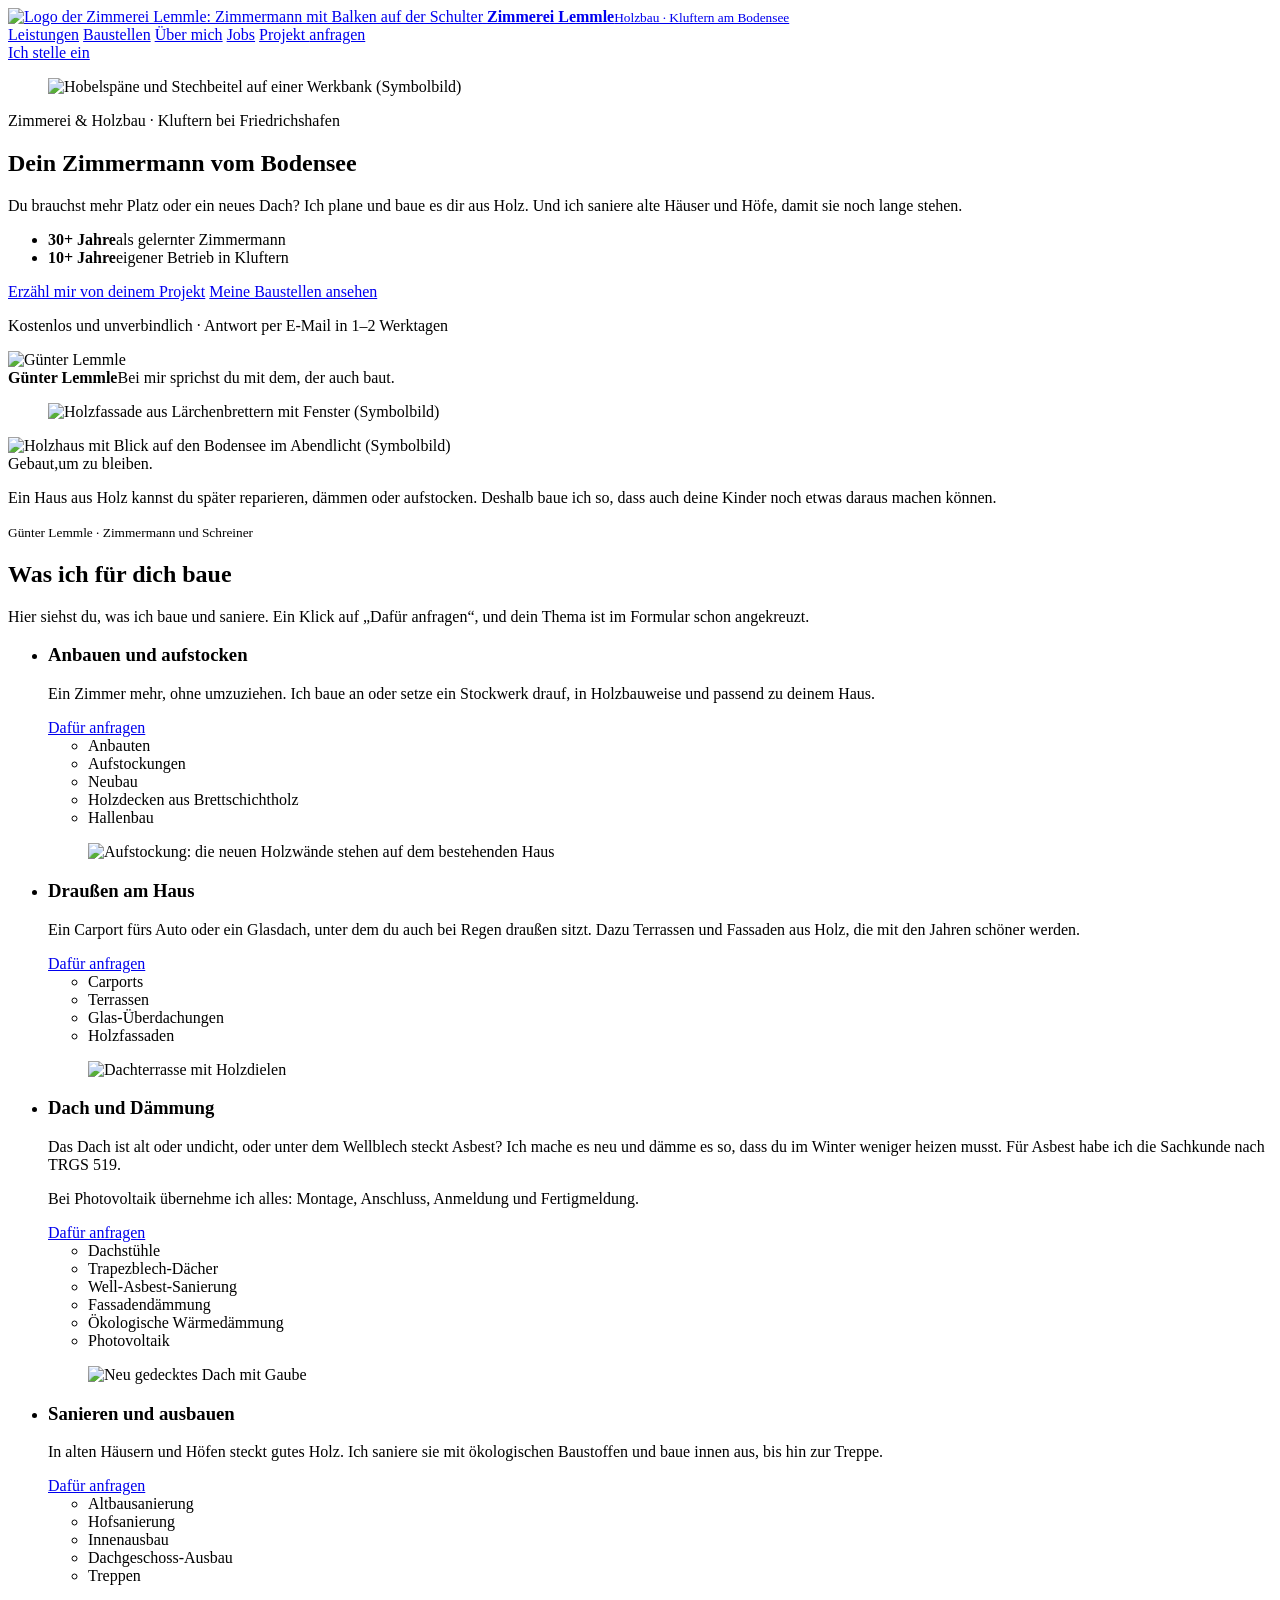
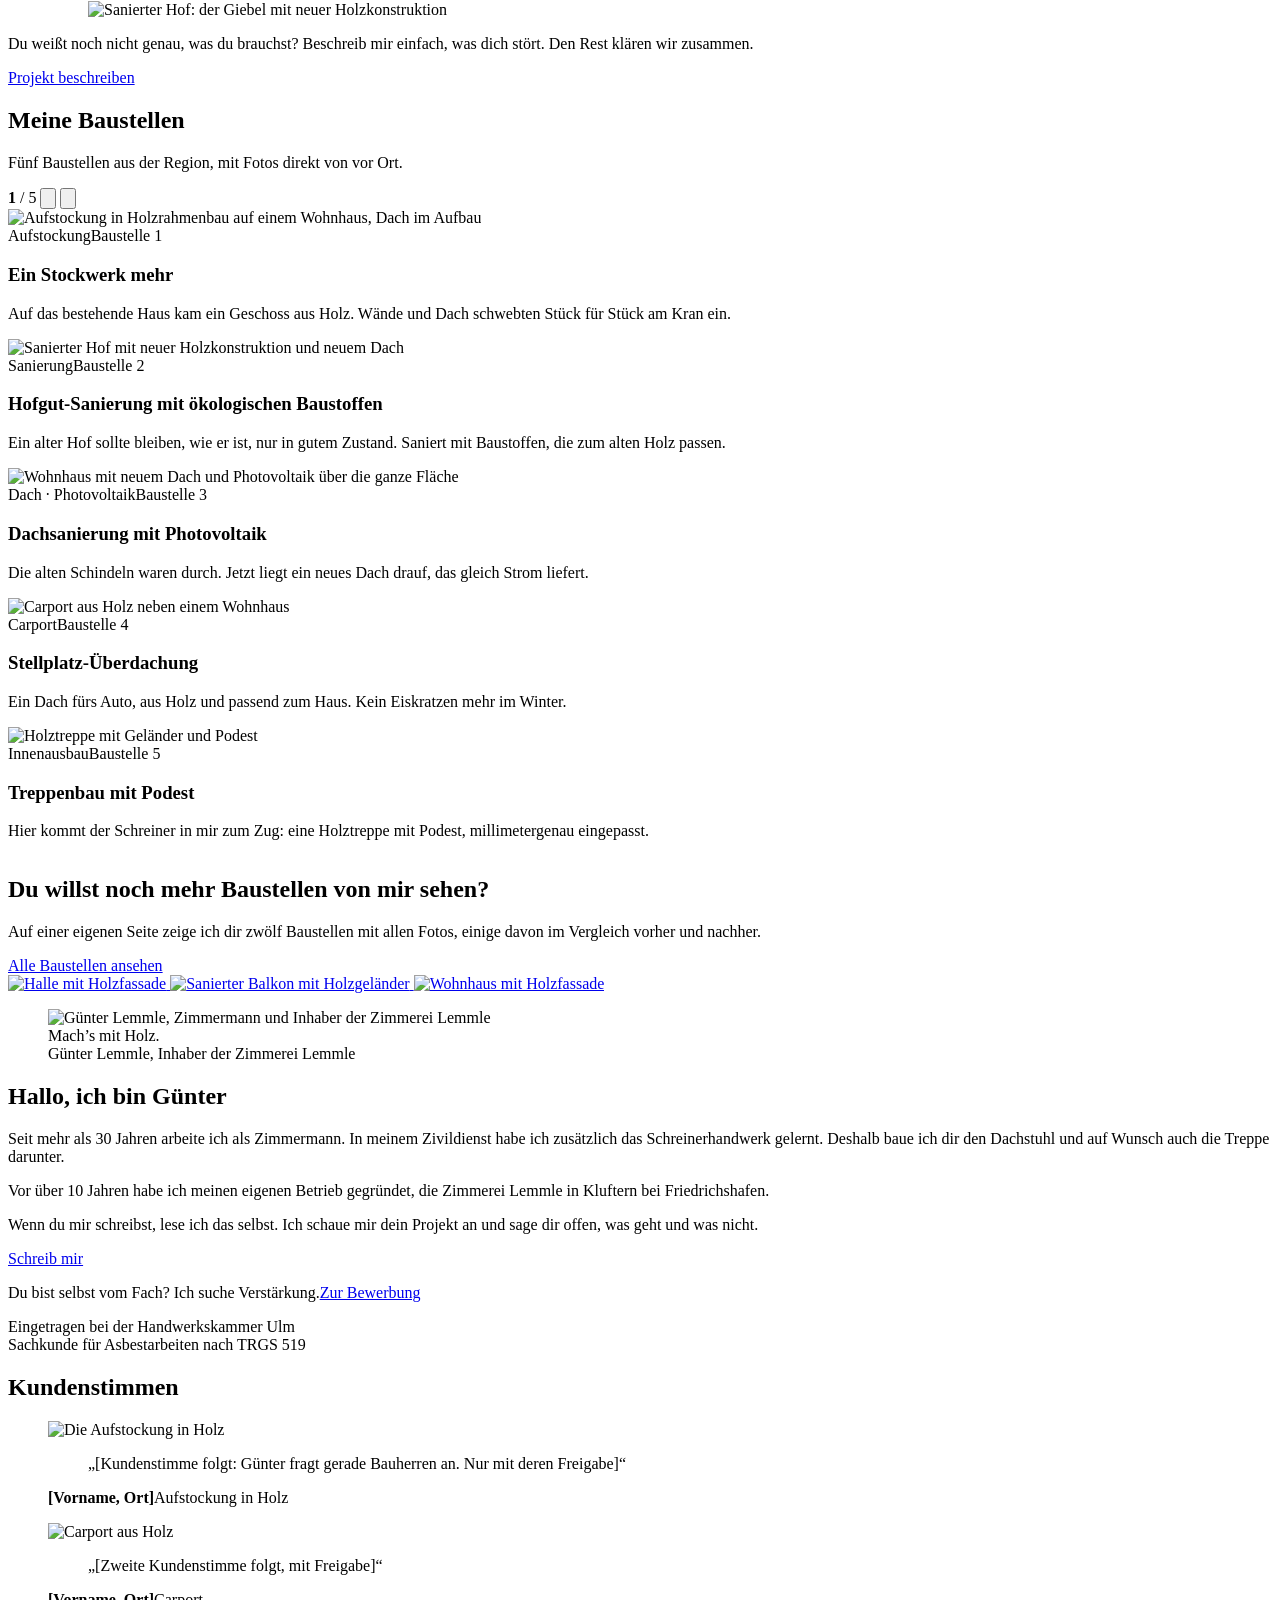
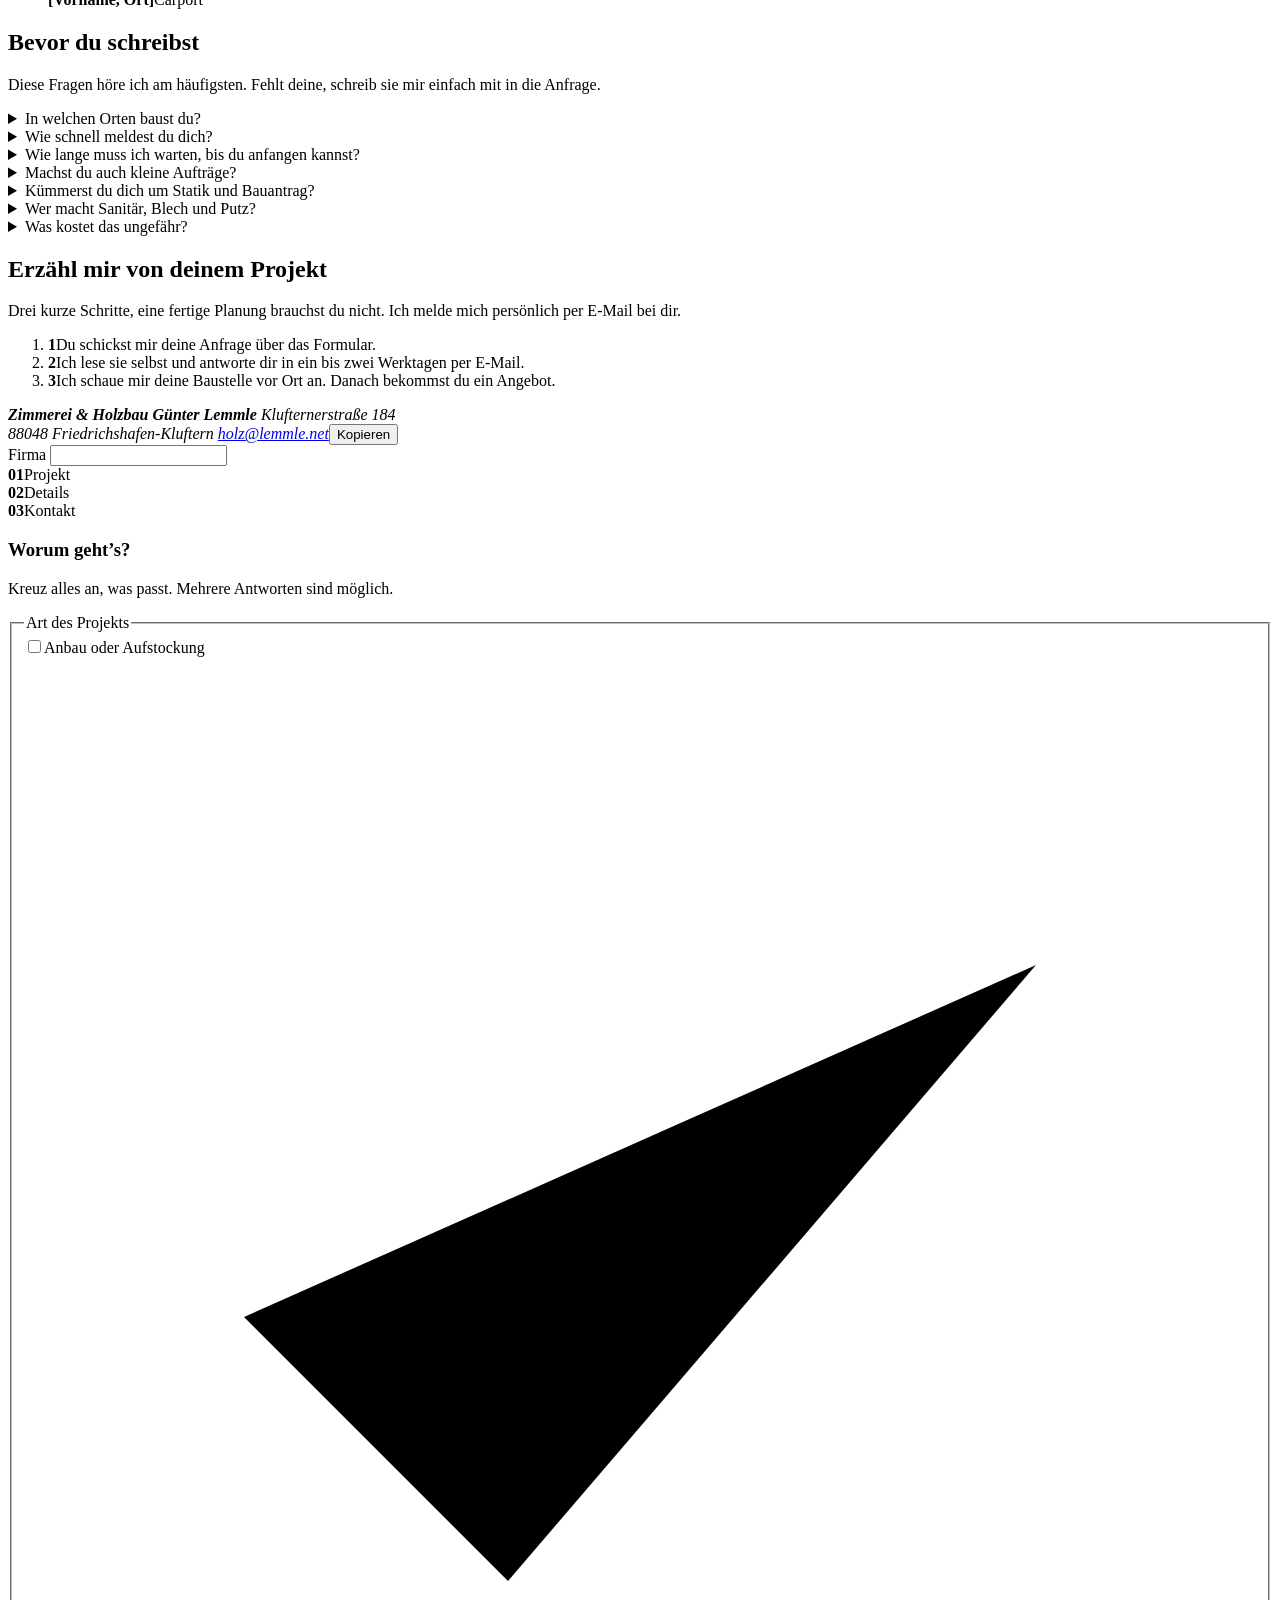
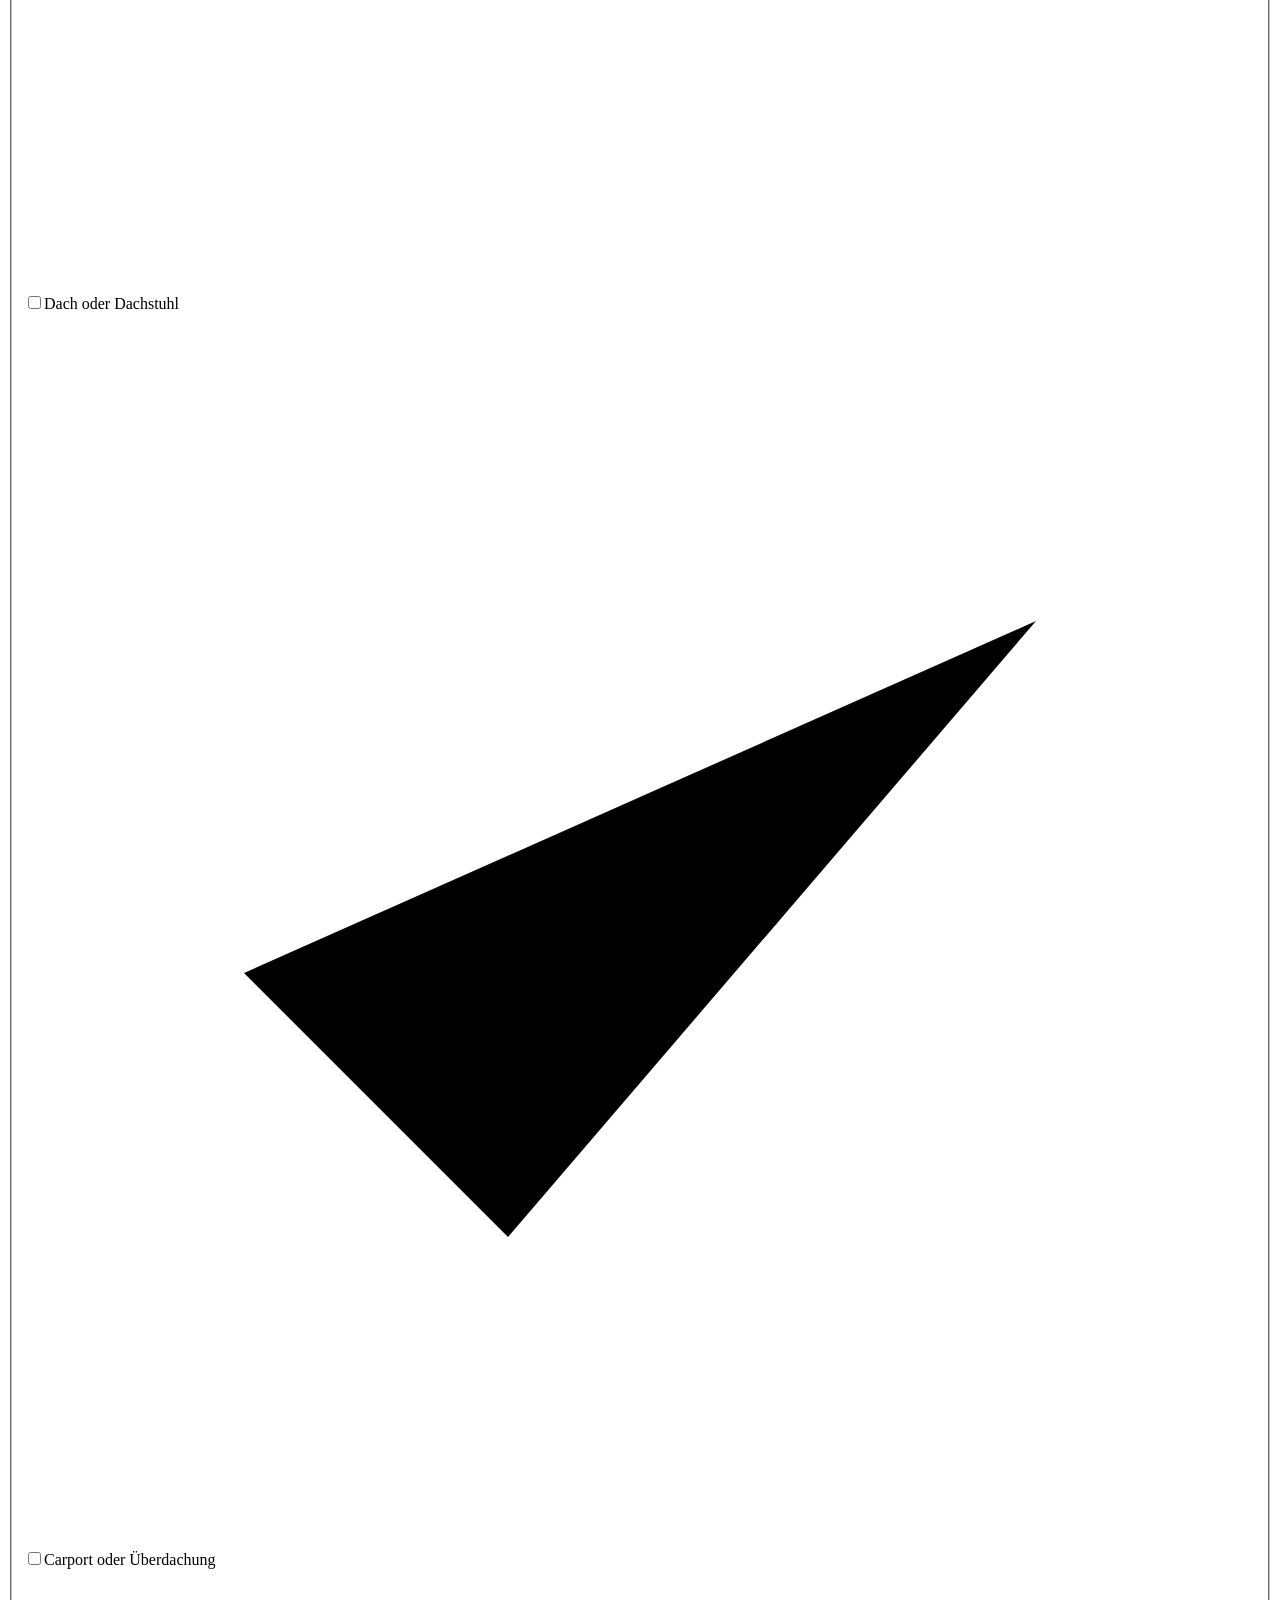
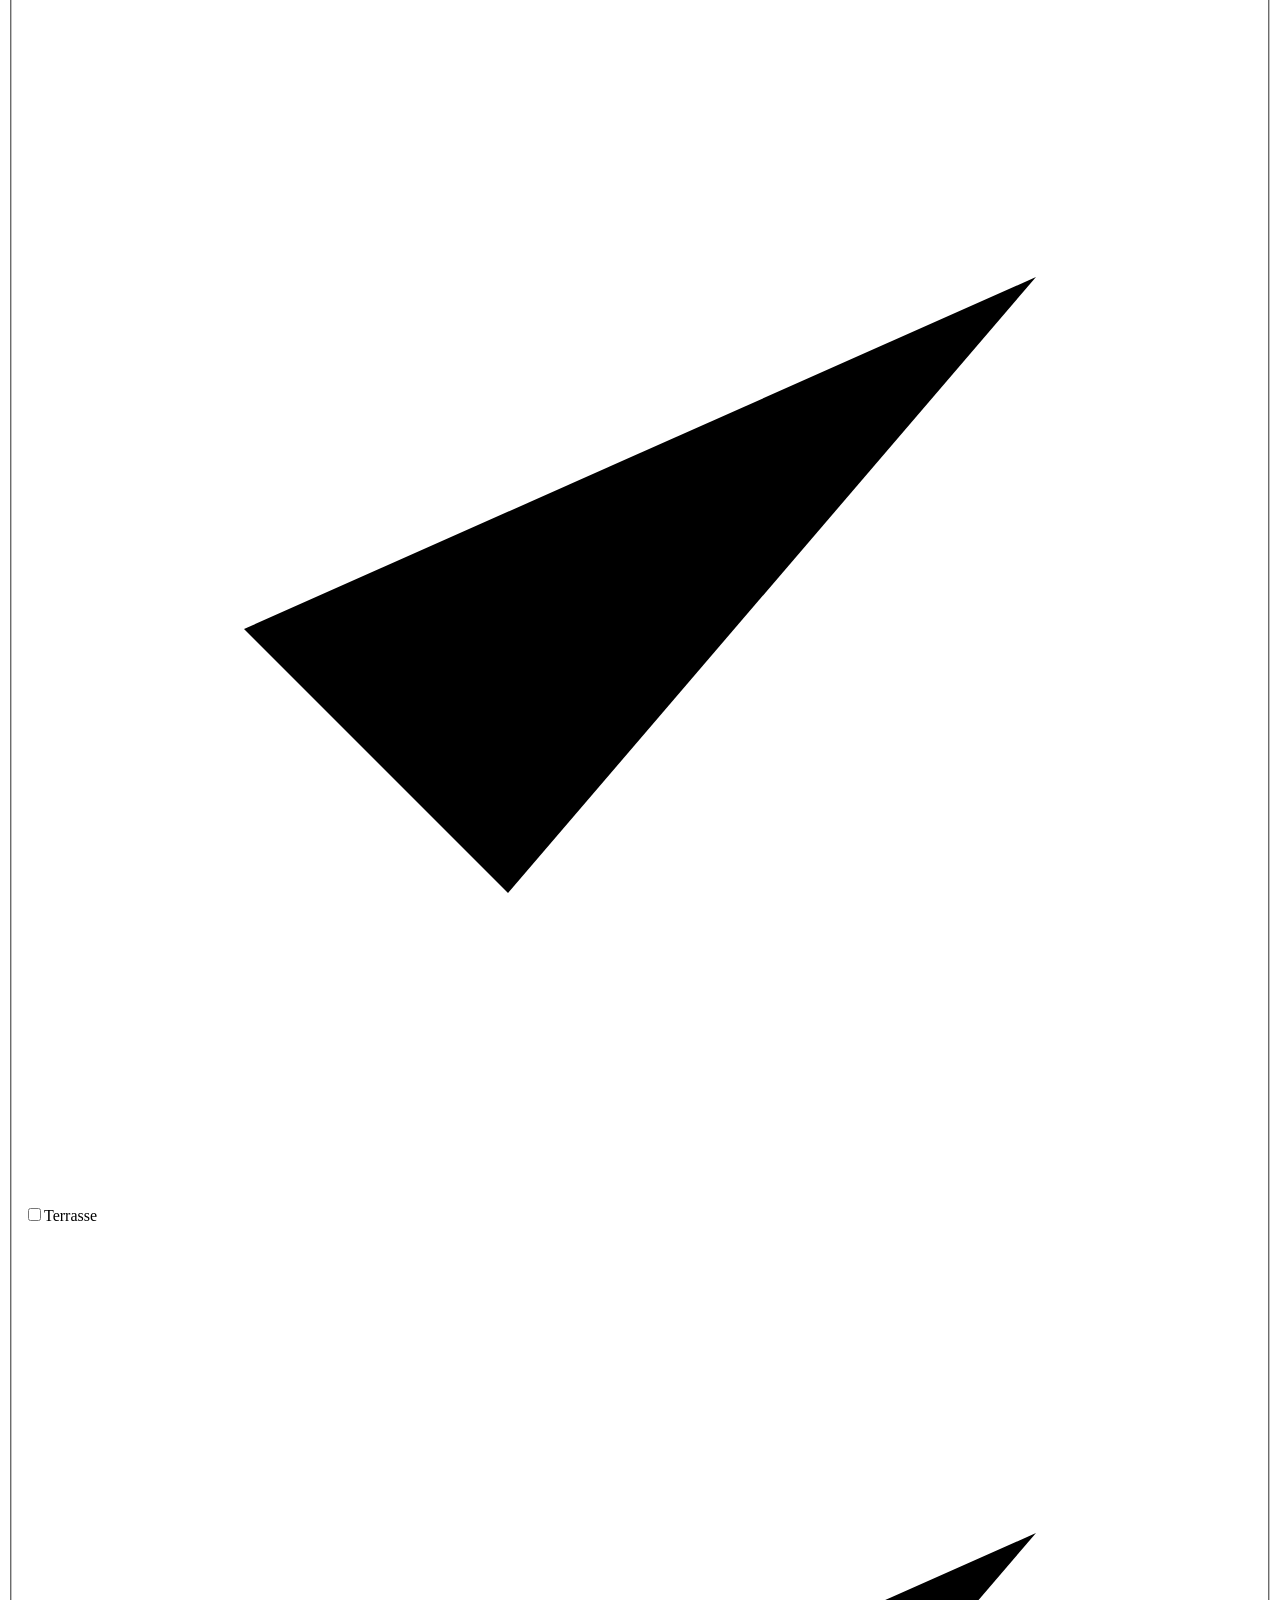
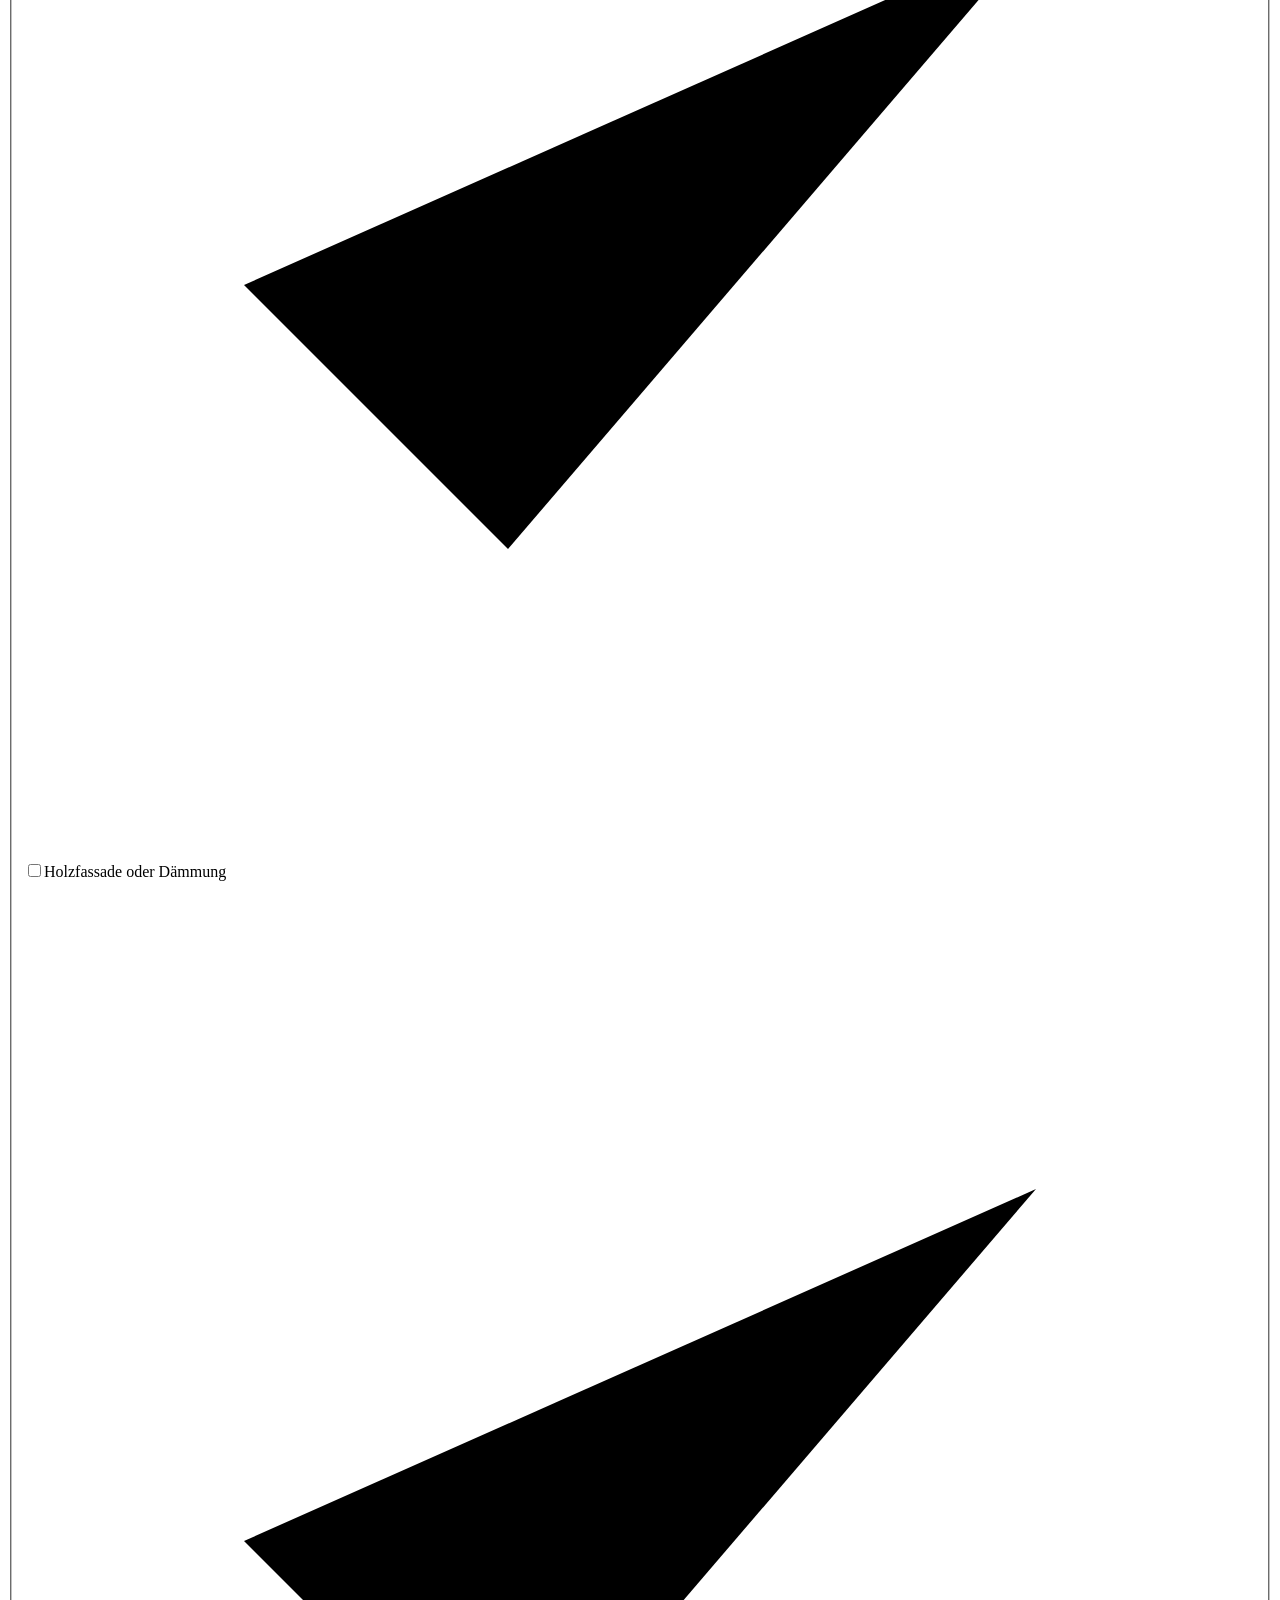
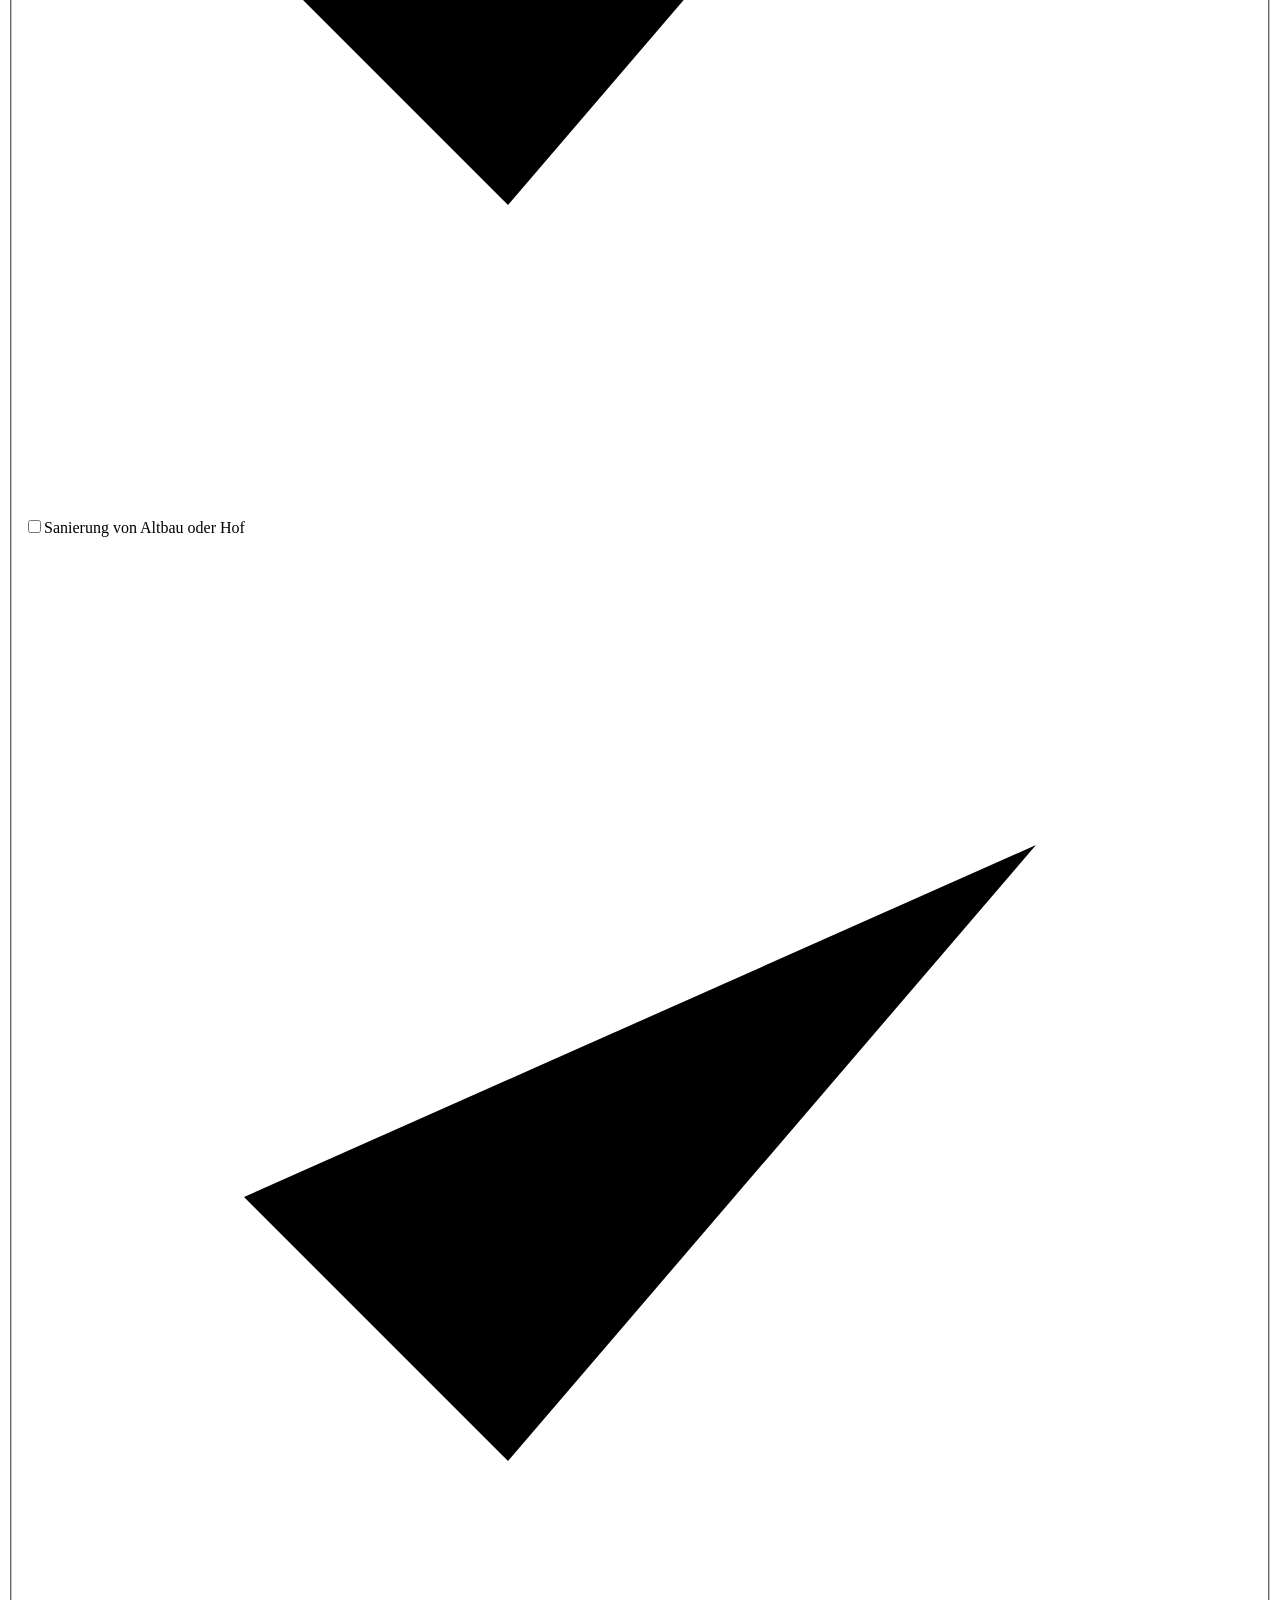
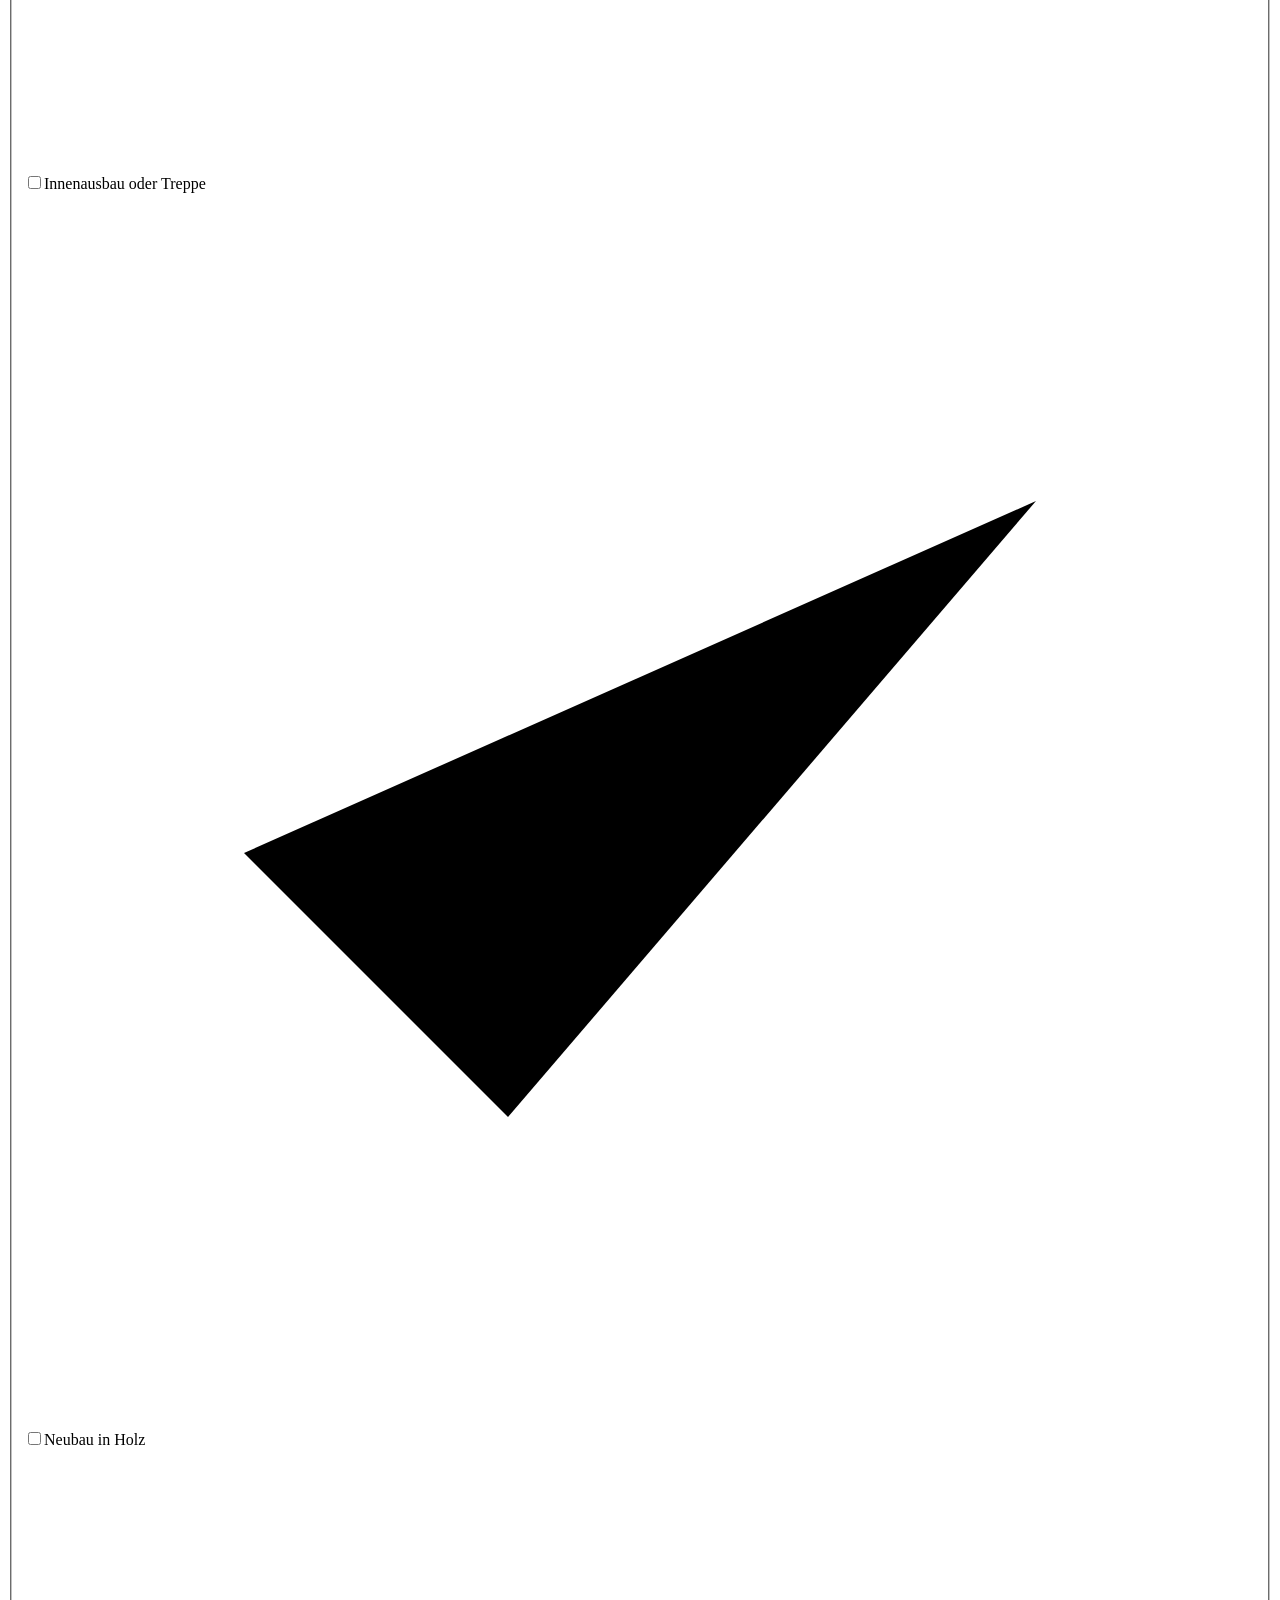
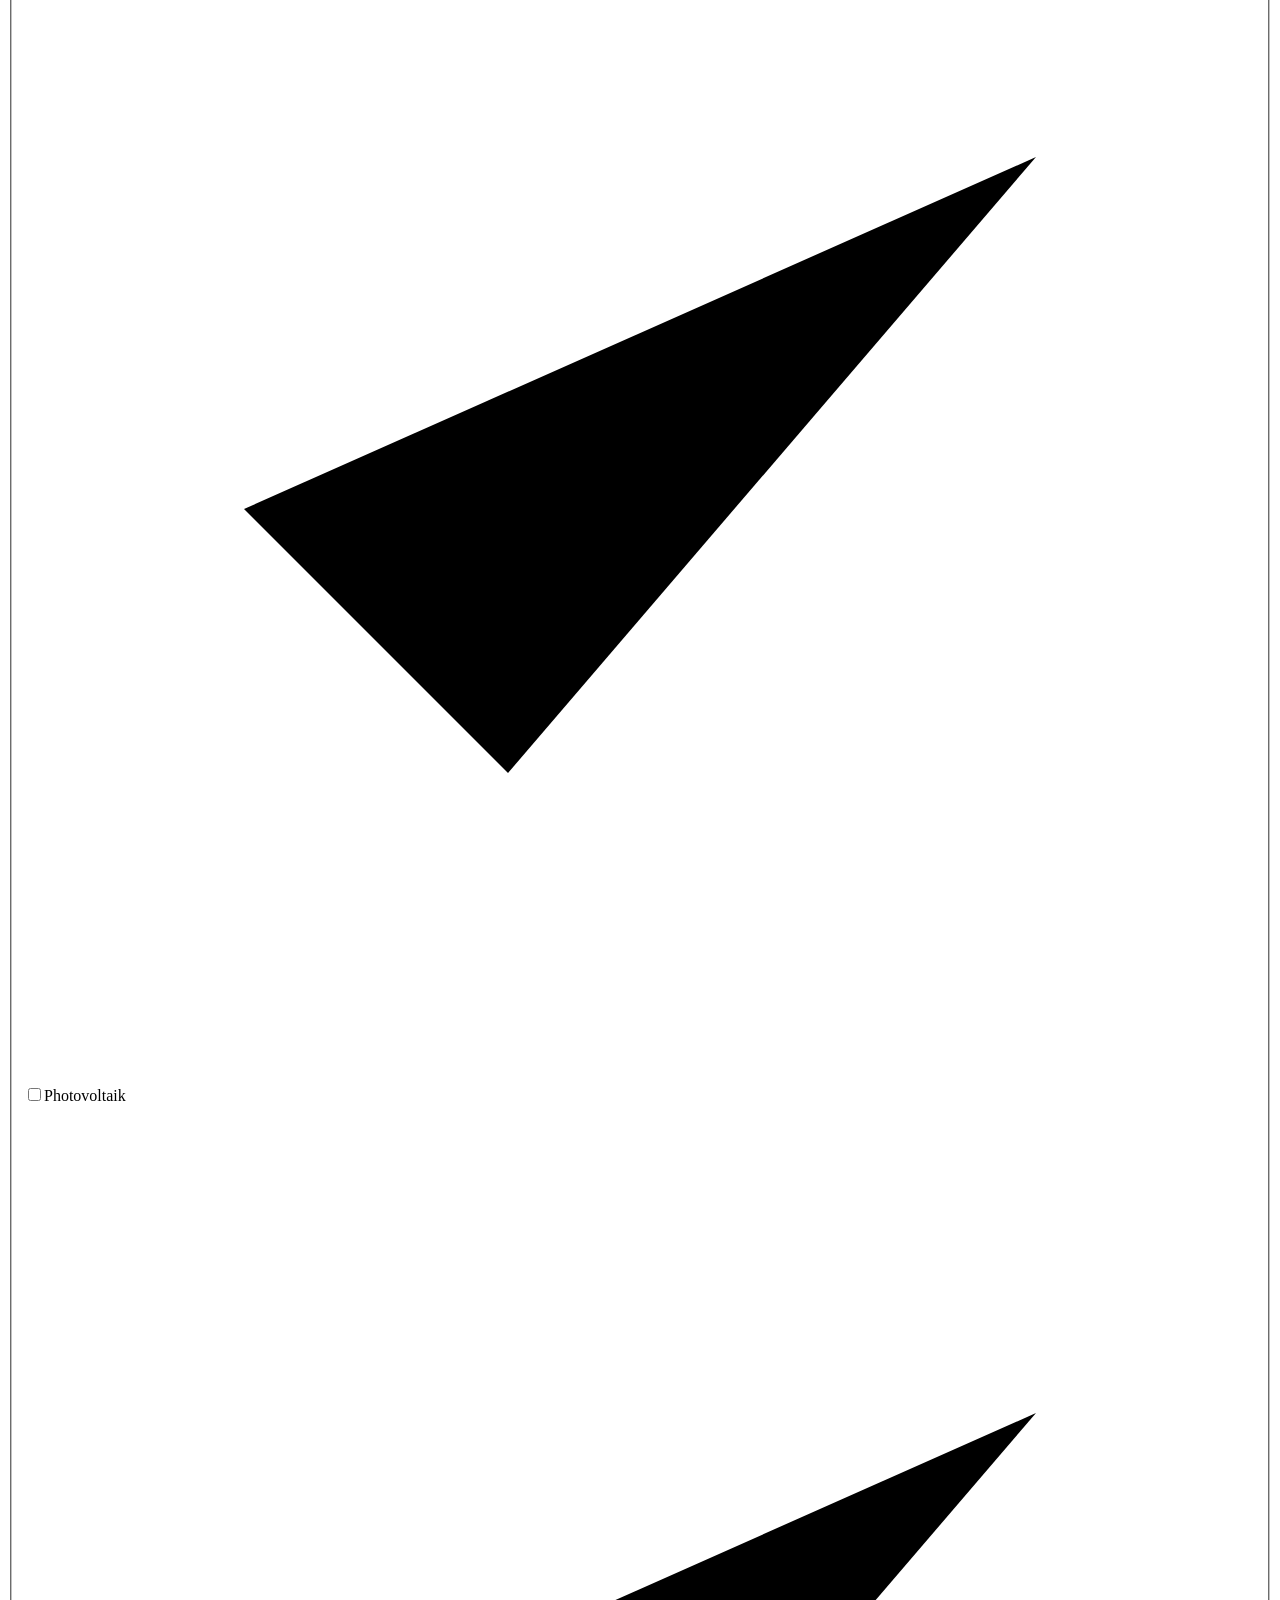
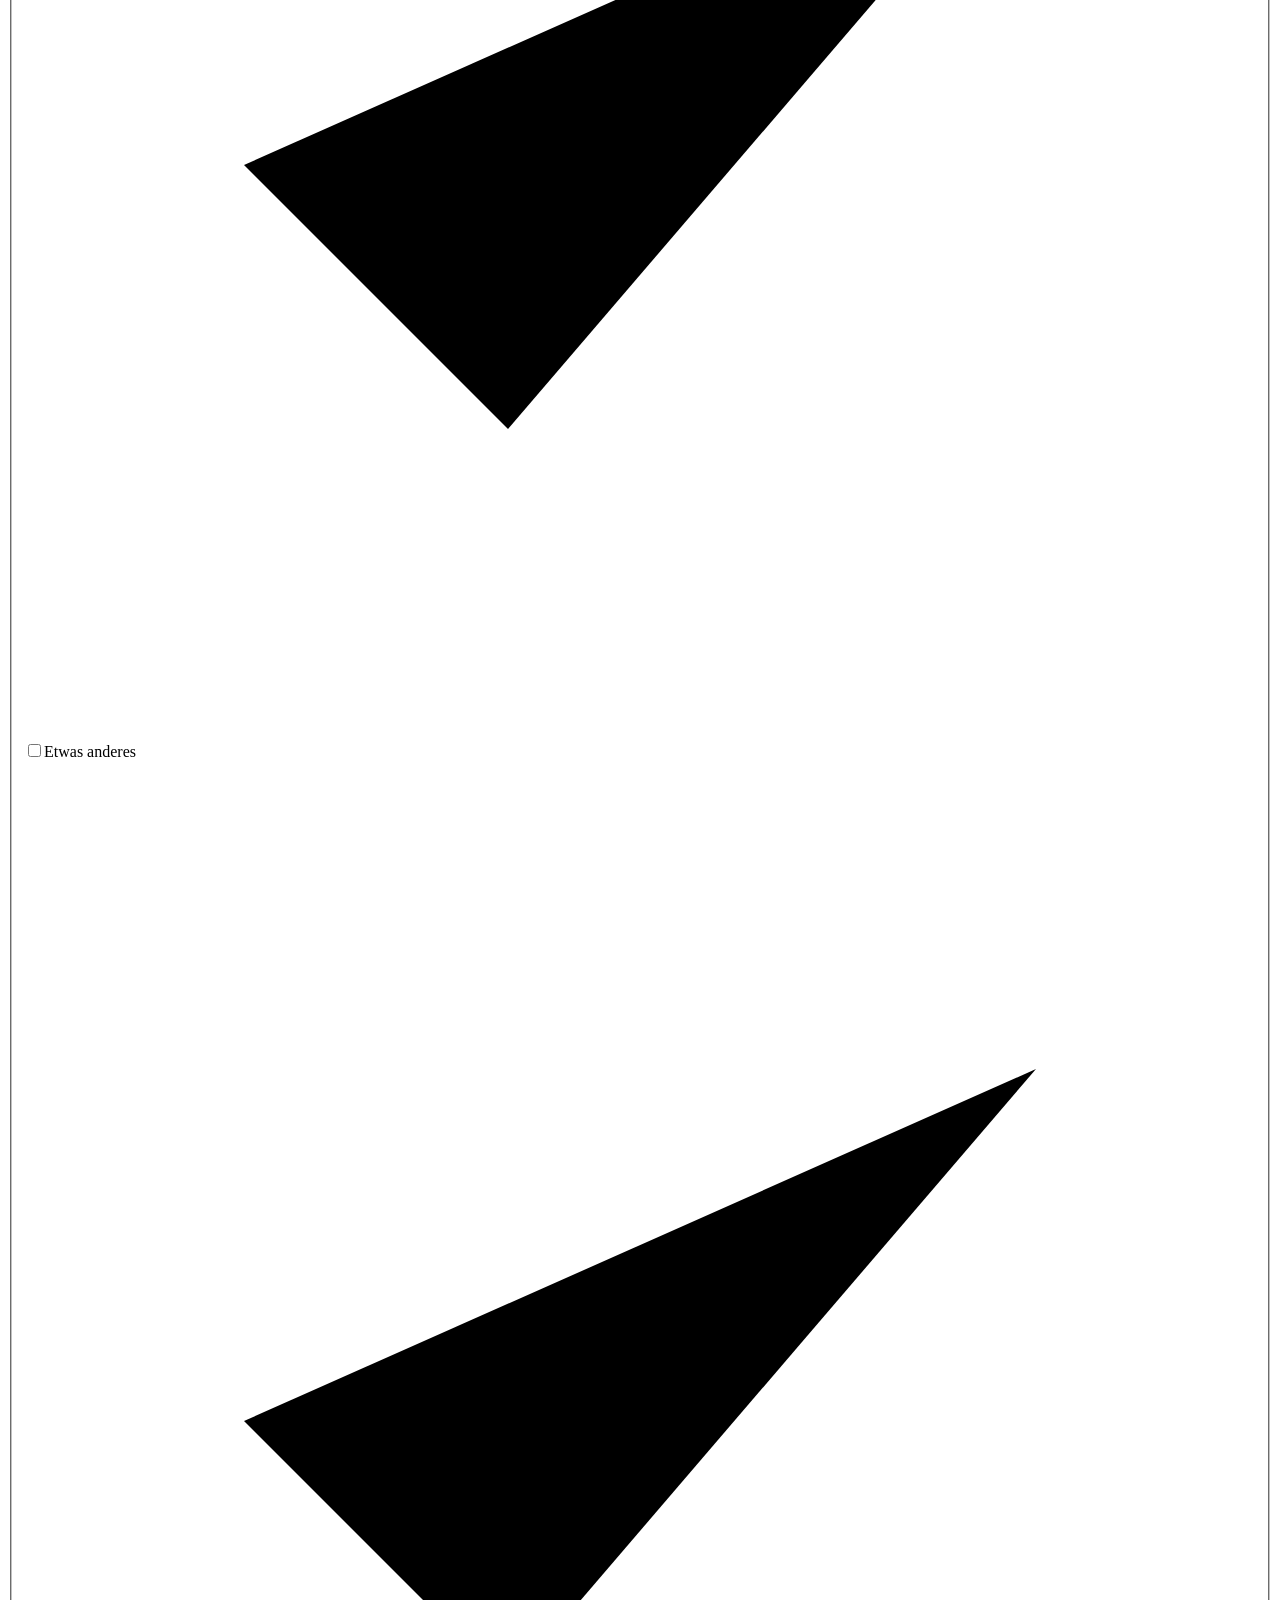
==== public/index.html @ 6f7d1cd2 "Website Zimmerei Lemmle: statische Seiten, Netlify-Funktion für Formulare Startseite, /baustellen/, " ====
<!doctype html><html lang="de"><head><meta charset="utf-8"><meta name="viewport" content="width=device-width,initial-scale=1,viewport-fit=cover">
<title>Zimmerei Lemmle · Holzbau in Kluftern am Bodensee</title>
<meta name="description" content="Zimmerei & Holzbau Günter Lemmle in Kluftern bei Friedrichshafen: Anbauten, Aufstockungen, Dachstühle, Carports, Terrassen und Sanierungen aus Holz am Bodensee.">
<link rel="preload" href="/fonts/archivo-latin-1.woff2" as="font" type="font/woff2" crossorigin>
<link rel="stylesheet" href="/assets/style.css">
<script src="/assets/start.js" defer></script>
</head>
<body>
<header class="kopf">
  <div class="innen">
    <a class="marke" href="#start" aria-label="Zimmerei Lemmle, zum Seitenanfang">
      <img src="/bilder/lemmle-logo.jpg" alt="Logo der Zimmerei Lemmle: Zimmermann mit Balken auf der Schulter" width="44" height="44">
      <span><b>Zimmerei Lemmle</b><small>Holzbau · Kluftern am Bodensee</small></span>
    </a>
    <nav class="nav" aria-label="Hauptnavigation">
      <a href="#leistungen">Leistungen</a>
      <a href="#baustellen">Baustellen</a>
      <a href="#guenter">Über mich</a>
      <a href="/jobs/">Jobs</a>
      <a class="knopf knopf-laerche" href="#anfrage"><span class="kt"><span class="lang">Projekt </span>anfragen</span><span class="pfeil" aria-hidden="true"></span></a>
    </nav>
    <div class="einstell" id="einstell"><a href="/jobs/"><i aria-hidden="true"></i>Ich stelle ein</a></div>
  </div>
</header>

<main id="start">
  <!-- 1 · Erster Bildschirm: was, wo, wer, wie -->
  <section class="hero" aria-labelledby="h1">
    <div class="innen">
      <div class="hero-tafel">
        <figure class="hero-bild links"><img src="/bilder/ki_werkstatt.jpg" alt="Hobelspäne und Stechbeitel auf einer Werkbank (Symbolbild)" width="1600" height="899" style="object-position:30% 50%"></figure>
        <div class="hero-text">
          <p class="ort">Zimmerei &amp; Holzbau · Kluftern bei Friedrichshafen</p>
          <h1 class="anzeige" id="h1"><span class="w"><span>Dein</span></span> <span class="w"><span>Zimmermann</span></span> <span class="leicht"><span class="w"><span>vom</span></span> <span class="w"><span>Bodensee</span></span></span></h1>
          <p class="hero-lead">Du brauchst mehr Platz oder ein neues Dach? Ich plane und baue es dir aus Holz. Und ich saniere alte Häuser und Höfe, damit sie noch lange stehen.</p>
          <ul class="belege" aria-label="Erfahrung">
            <li><strong><b class="zahl" data-ziel="30">30</b>+ Jahre</strong><span>als gelernter Zimmermann</span></li>
            <li><strong><b class="zahl" data-ziel="10">10</b>+ Jahre</strong><span>eigener Betrieb in Kluftern</span></li>
          </ul>
          <div class="hero-aktion">
            <a class="knopf knopf-laerche" href="#anfrage"><span class="kt">Erzähl mir von deinem Projekt</span><span class="pfeil" aria-hidden="true"></span></a>
            <a class="textlink" href="#baustellen">Meine Baustellen ansehen</a>
          </div>
          <p class="sicher">Kostenlos und unverbindlich · Antwort per E-Mail in 1–2 Werktagen</p>
          <div class="schild">
            <img src="/bilder/guenter-lemmle.jpg" alt="Günter Lemmle" width="56" height="56">
            <div><b>Günter Lemmle</b><span>Bei mir sprichst du mit dem, der auch baut.</span></div>
          </div>
        </div>
        <figure class="hero-bild rechts"><img src="/bilder/ki_holzfassade.jpg" alt="Holzfassade aus Lärchenbrettern mit Fenster (Symbolbild)" width="1400" height="1046" style="object-position:40% 50%"></figure>
      </div>
    </div>
  </section>

  <!-- 2 · Weite: Bild wächst beim Scrollen -->
  <section class="weite" id="weite" aria-label="Gebaut, um zu bleiben">
    <div class="weite-buehne" id="weite-buehne">
      <div class="weite-rahmen"><img src="/bilder/ki_neubau.jpg" alt="Holzhaus mit Blick auf den Bodensee im Abendlicht (Symbolbild)" width="1400" height="1046" loading="lazy"></div>
      <div class="weite-worte" aria-hidden="true"><span class="wl">Gebaut,</span><span class="wr">um zu bleiben.</span></div>
      <div class="weite-text">
        <div class="innen">
          <p>Ein Haus aus Holz kannst du später reparieren, dämmen oder aufstocken. Deshalb baue ich so, dass auch deine Kinder noch etwas daraus machen können.</p>
          <small>Günter Lemmle · Zimmermann und Schreiner</small>
        </div>
      </div>
    </div>
  </section>

  <!-- 3 · Leistungen -->
  <section class="hell leistungen" id="leistungen" aria-labelledby="h-leistungen">
    <div class="innen">
      <div class="kopfzeile">
        <h2 class="anzeige" id="h-leistungen" data-zeigen>Was ich <span class="leicht">für dich baue</span></h2>
        <p>Hier siehst du, was ich baue und saniere. Ein Klick auf „Dafür anfragen“, und dein Thema ist im Formular schon angekreuzt.</p>
      </div>
      <ul class="gruppen">
        <li class="gruppe">
          <div>
            <h3>Anbauen und aufstocken</h3>
            <p>Ein Zimmer mehr, ohne umzuziehen. Ich baue an oder setze ein Stockwerk drauf, in Holzbauweise und passend zu deinem Haus.</p>
            <a class="textlink" href="#anfrage" data-wahl="a-anbau">Dafür anfragen</a>
          </div>
          <ul class="arbeiten"><li>Anbauten</li><li>Aufstockungen</li><li>Neubau</li><li>Holzdecken aus Brettschichtholz</li><li>Hallenbau</li></ul>
          <figure data-bild><img src="/bilder/echt/aufstockung-2.jpg" alt="Aufstockung: die neuen Holzwände stehen auf dem bestehenden Haus" loading="lazy" width="1500" height="844"></figure>
        </li>
        <li class="gruppe">
          <div>
            <h3>Draußen am Haus</h3>
            <p>Ein Carport fürs Auto oder ein Glasdach, unter dem du auch bei Regen draußen sitzt. Dazu Terrassen und Fassaden aus Holz, die mit den Jahren schöner werden.</p>
            <a class="textlink" href="#anfrage" data-wahl="a-terrasse">Dafür anfragen</a>
          </div>
          <ul class="arbeiten"><li>Carports</li><li>Terrassen</li><li>Glas-Überdachungen</li><li>Holzfassaden</li></ul>
          <figure data-bild><img src="/bilder/echt/terrasse-1.jpg" alt="Dachterrasse mit Holzdielen" loading="lazy" width="1500" height="1125"></figure>
        </li>
        <li class="gruppe">
          <div>
            <h3>Dach und Dämmung</h3>
            <p>Das Dach ist alt oder undicht, oder unter dem Wellblech steckt Asbest? Ich mache es neu und dämme es so, dass du im Winter weniger heizen musst. Für Asbest habe ich die Sachkunde nach TRGS 519.</p>
            <p>Bei Photovoltaik übernehme ich alles: Montage, Anschluss, Anmeldung und Fertigmeldung.</p>
            <a class="textlink" href="#anfrage" data-wahl="a-dach">Dafür anfragen</a>
          </div>
          <ul class="arbeiten"><li>Dachstühle</li><li>Trapezblech-Dächer</li><li>Well-Asbest-Sanierung</li><li>Fassadendämmung</li><li>Ökologische Wärmedämmung</li><li>Photovoltaik</li></ul>
          <figure data-bild><img src="/bilder/echt/gaube-1.jpg" alt="Neu gedecktes Dach mit Gaube" loading="lazy" width="1500" height="1125"></figure>
        </li>
        <li class="gruppe">
          <div>
            <h3>Sanieren und ausbauen</h3>
            <p>In alten Häusern und Höfen steckt gutes Holz. Ich saniere sie mit ökologischen Baustoffen und baue innen aus, bis hin zur Treppe.</p>
            <a class="textlink" href="#anfrage" data-wahl="a-sanierung">Dafür anfragen</a>
          </div>
          <ul class="arbeiten"><li>Altbausanierung</li><li>Hofsanierung</li><li>Innenausbau</li><li>Dachgeschoss-Ausbau</li><li>Treppen</li></ul>
          <figure data-bild><img src="/bilder/echt/hof-7.jpg" alt="Sanierter Hof: der Giebel mit neuer Holzkonstruktion" loading="lazy" width="1125" height="1500"></figure>
        </li>
      </ul>
      <div class="nachsatz">
        <p>Du weißt noch nicht genau, was du brauchst? Beschreib mir einfach, was dich stört. Den Rest klären wir zusammen.</p>
        <a class="knopf knopf-eiche" href="#anfrage"><span class="kt">Projekt beschreiben</span><span class="pfeil" aria-hidden="true"></span></a>
      </div>
    </div>
  </section>

  <!-- 4 · Projektstapel -->
  <section class="stapel-sektion" id="baustellen" aria-labelledby="h-baustellen">
    <div class="stapel-buehne">
      <div class="innen" style="width:100%">
        <div class="stapel-kopf">
          <div>
            <h2 class="anzeige" id="h-baustellen">Meine <span class="leicht">Baustellen</span></h2>
            <p>Fünf Baustellen aus der Region, mit Fotos direkt von vor Ort.</p>
          </div>
          <div class="steuerung">
            <span class="zaehler" aria-live="polite"><b id="z-aktuell">1</b> / 5</span>
            <button class="rund" id="zurueck" type="button" aria-label="Vorherige Baustelle"><svg viewBox="0 0 18 18" aria-hidden="true"><path d="M16 9H3M8 4 3 9l5 5" fill="none" stroke="currentColor" stroke-width="1.8"/></svg></button>
            <button class="rund" id="weiter" type="button" aria-label="Nächste Baustelle"><svg viewBox="0 0 18 18" aria-hidden="true"><path d="M2 9h13M10 4l5 5-5 5" fill="none" stroke="currentColor" stroke-width="1.8"/></svg></button>
          </div>
        </div>
        <div class="fortschritt" aria-hidden="true"><i id="balken"></i></div>
      </div>
      <div class="innen stapel-wrap" style="width:100%;flex:1;min-height:0;display:flex">
        <div class="stapel" id="stapel" style="width:100%">
          <article class="karte">
            <img src="/bilder/echt/aufstockung-1.jpg" alt="Aufstockung in Holzrahmenbau auf einem Wohnhaus, Dach im Aufbau" width="1500" height="844">
            <div class="karte-text">
              <div class="karte-zeile"><span>Aufstockung</span><span>Baustelle 1</span></div>
              <h3>Ein Stockwerk mehr</h3>
              <p>Auf das bestehende Haus kam ein Geschoss aus Holz. Wände und Dach schwebten Stück für Stück am Kran ein.</p>
            </div>
          </article>
          <article class="karte">
            <img src="/bilder/echt/hof-1.jpg" alt="Sanierter Hof mit neuer Holzkonstruktion und neuem Dach" width="1500" height="1125">
            <div class="karte-text">
              <div class="karte-zeile"><span>Sanierung</span><span>Baustelle 2</span></div>
              <h3>Hofgut-Sanierung mit ökologischen Baustoffen</h3>
              <p>Ein alter Hof sollte bleiben, wie er ist, nur in gutem Zustand. Saniert mit Baustoffen, die zum alten Holz passen.</p>
            </div>
          </article>
          <article class="karte">
            <img src="/bilder/echt/dach-1.jpg" alt="Wohnhaus mit neuem Dach und Photovoltaik über die ganze Fläche" width="1500" height="1125" style="object-position:50% 30%">
            <div class="karte-text">
              <div class="karte-zeile"><span>Dach · Photovoltaik</span><span>Baustelle 3</span></div>
              <h3>Dachsanierung mit Photovoltaik</h3>
              <p>Die alten Schindeln waren durch. Jetzt liegt ein neues Dach drauf, das gleich Strom liefert.</p>
            </div>
          </article>
          <article class="karte">
            <img src="/bilder/echt/carport-1.jpg" alt="Carport aus Holz neben einem Wohnhaus" width="1500" height="1125">
            <div class="karte-text">
              <div class="karte-zeile"><span>Carport</span><span>Baustelle 4</span></div>
              <h3>Stellplatz-Überdachung</h3>
              <p>Ein Dach fürs Auto, aus Holz und passend zum Haus. Kein Eiskratzen mehr im Winter.</p>
            </div>
          </article>
          <article class="karte">
            <img src="/bilder/echt/treppe-1.jpg" alt="Holztreppe mit Geländer und Podest" width="1125" height="1500" style="object-position:50% 60%">
            <div class="karte-text">
              <div class="karte-zeile"><span>Innenausbau</span><span>Baustelle 5</span></div>
              <h3>Treppenbau mit Podest</h3>
              <p>Hier kommt der Schreiner in mir zum Zug: eine Holztreppe mit Podest, millimetergenau eingepasst.</p>
            </div>
          </article>
        </div>
      </div>
    </div>
  </section>

  <!-- 4b · Brücke zur Projektseite -->
  <section class="mehr" aria-labelledby="h-mehr">
    <div class="innen">
      <div class="mehr-tafel">
        <div>
          <h2 class="anzeige" id="h-mehr" data-zeigen>Du willst noch mehr <span class="leicht">Baustellen von mir sehen?</span></h2>
          <p>Auf einer eigenen Seite zeige ich dir zwölf Baustellen mit allen Fotos, einige davon im Vergleich vorher und nachher.</p>
          <a class="knopf knopf-laerche" href="/baustellen/"><span class="kt">Alle Baustellen ansehen</span><span class="pfeil" aria-hidden="true"></span></a>
        </div>
        <a class="mehr-bilder" href="/baustellen/" aria-label="Alle Baustellen ansehen" tabindex="-1">
          <span data-bild><img src="/bilder/echt/halle-1.jpg" alt="Halle mit Holzfassade" loading="lazy" width="1500" height="844"></span>
          <span data-bild><img src="/bilder/echt/balkon-1.jpg" alt="Sanierter Balkon mit Holzgeländer" loading="lazy" width="1500" height="1125"></span>
          <span data-bild><img src="/bilder/echt/fassade-1.jpg" alt="Wohnhaus mit Holzfassade" loading="lazy" width="1500" height="1125"></span>
        </a>
      </div>
    </div>
  </section>

  <!-- 5 · Über Günter -->
  <section class="hell ueber" id="guenter" aria-labelledby="h-guenter">
    <div class="innen ueber-raster">
      <figure class="portrait">
        <div class="portrait-bild" data-bild><img src="/bilder/guenter-lemmle.jpg" alt="Günter Lemmle, Zimmermann und Inhaber der Zimmerei Lemmle" loading="lazy" width="465" height="490"></div>
        <span class="stempel">Mach’s mit Holz.</span>
        <figcaption>Günter Lemmle, Inhaber der Zimmerei Lemmle</figcaption>
      </figure>
      <div>
        <h2 class="anzeige" id="h-guenter" data-zeigen>Hallo, <span class="leicht">ich bin Günter</span></h2>
        <p>Seit mehr als 30 Jahren arbeite ich als Zimmermann. In meinem Zivildienst habe ich zusätzlich das Schreinerhandwerk gelernt. Deshalb baue ich dir den Dachstuhl und auf Wunsch auch die Treppe darunter.</p>
        <p>Vor über 10 Jahren habe ich meinen eigenen Betrieb gegründet, die Zimmerei Lemmle in Kluftern bei Friedrichshafen.</p>
        <p class="zitat">Wenn du mir schreibst, lese ich das selbst. Ich schaue mir dein Projekt an und sage dir offen, was geht und was nicht.</p>
        <a class="knopf knopf-eiche" href="#anfrage"><span class="kt">Schreib mir</span><span class="pfeil" aria-hidden="true"></span></a>
        <p class="jobhinweis">Du bist selbst vom Fach? Ich suche Verstärkung.<a class="textlink" href="/jobs/">Zur Bewerbung</a></p>
        <p class="nachweise">Eingetragen bei der Handwerkskammer Ulm<br>Sachkunde für Asbestarbeiten nach TRGS 519</p>
      </div>
    </div>
  </section>

  <!-- 5b · Kundenstimmen -->
  <section class="stimmen" id="stimmen" aria-labelledby="h-stimmen">
    <div class="innen">
      <h2 class="nur-sr" id="h-stimmen">Kundenstimmen</h2>
      <figure class="stimme-gross">
        <div class="stimme-bild" data-bild><img src="/bilder/echt/aufstockung-4.jpg" alt="Die Aufstockung in Holz" loading="lazy" width="1500" height="844"></div>
        <div class="stimme-text">
          <blockquote><p>„[Kundenstimme folgt: Günter fragt gerade Bauherren an. Nur mit deren Freigabe]“</p></blockquote>
          <figcaption><b>[Vorname, Ort]</b><span>Aufstockung in Holz</span></figcaption>
        </div>
      </figure>
      <figure class="stimme-klein">
        <div class="stimme-bild" data-bild><img src="/bilder/echt/carport-2.jpg" alt="Carport aus Holz" loading="lazy" width="1500" height="1125"></div>
        <div class="stimme-text">
          <blockquote><p>„[Zweite Kundenstimme folgt, mit Freigabe]“</p></blockquote>
          <figcaption><b>[Vorname, Ort]</b><span>Carport</span></figcaption>
        </div>
      </figure>
    </div>
  </section>

  <!-- 5c · Häufige Fragen -->
  <section class="hell fragen" id="fragen" aria-labelledby="h-fragen">
    <div class="innen fragen-raster">
      <div>
        <h2 class="anzeige" id="h-fragen" data-zeigen><span class="w"><span>Bevor</span></span> <span class="leicht"><span class="w"><span>du</span></span> <span class="w"><span>schreibst</span></span></span></h2>
        <p>Diese Fragen höre ich am häufigsten. Fehlt deine, schreib sie mir einfach mit in die Anfrage.</p>
      </div>
      <div class="fragen-liste">
        <details>
          <summary>In welchen Orten baust du?</summary>
          <p>Im Umkreis von etwa 15 Kilometern um Kluftern. Bei größeren Projekten fahre ich auch bis zu 20 Kilometer weit.</p>
        </details>
        <details>
          <summary>Wie schnell meldest du dich?</summary>
          <p>Auf deine Anfrage antworte ich meistens innerhalb von ein bis zwei Werktagen per E-Mail. Am Wochenende kann es etwas länger dauern.</p>
        </details>
        <details>
          <summary>Wie lange muss ich warten, bis du anfangen kannst?</summary>
          <p>Das hängt von der Größe ab: Je größer die Baustelle, desto länger die Wartezeit. Bei großen Baustellen bin ich gerade bei August 2027 (Stand November 2026). Frag deshalb lieber früh an.</p>
        </details>
        <details>
          <summary>Machst du auch kleine Aufträge?</summary>
          <p>Ja. Ich habe schon ein Bett aus Altholz gebaut und viele Carports. Schreib mir also ruhig, auch wenn es nur um ein Vordach geht.</p>
        </details>
        <details>
          <summary>Kümmerst du dich um Statik und Bauantrag?</summary>
          <p>Dafür arbeite ich mit einem Statiker, einem Energieberater und einem Architekten zusammen. Braucht dein Projekt Statik, Energieberatung oder einen Bauantrag, hole ich sie dazu.</p>
        </details>
        <details>
          <summary>Wer macht Sanitär, Blech und Putz?</summary>
          <p>Diese Arbeiten mache ich nicht selbst. Für Sanitär und Heizung, Flaschner- und Gipserarbeiten habe ich feste Partner, mit denen ich regelmäßig zusammenarbeite.</p>
        </details>
        <details>
          <summary>Was kostet das ungefähr?</summary>
          <p>Jedes Projekt ist anders, deshalb gibt es bei mir keine Pauschalpreise. Bevor du ein Angebot bekommst, schaue ich mir deine Baustelle vor Ort an. Danach weiß ich, was ich rechnen muss.</p>
        </details>
      </div>
    </div>
  </section>

  <!-- 6 · Anfrage -->
  <section class="anfrage" id="anfrage" aria-labelledby="h-anfrage">
    <div class="innen anfrage-raster">
      <div class="anfrage-intro">
        <h2 class="anzeige" id="h-anfrage" data-zeigen>Erzähl mir <span class="leicht">von deinem Projekt</span></h2>
        <p>Drei kurze Schritte, eine fertige Planung brauchst du nicht. Ich melde mich persönlich per E-Mail bei dir.</p>
        <ol class="ablauf">
          <li><b>1</b><span>Du schickst mir deine Anfrage über das Formular.</span></li>
          <li><b>2</b><span>Ich lese sie selbst und antworte dir in ein bis zwei Werktagen per E-Mail.</span></li>
          <li><b>3</b><span>Ich schaue mir deine Baustelle vor Ort an. Danach bekommst du ein Angebot.</span></li>
        </ol>
        <address class="adresse">
          <strong>Zimmerei &amp; Holzbau Günter Lemmle</strong>
          Klufternerstraße 184<br>88048 Friedrichshafen-Kluftern
          <span class="mail-zeile"><a href="mailto:holz@lemmle.net" id="mail">holz@lemmle.net</a><button class="kopieren" type="button" id="kopieren">Kopieren</button></span>
        </address>
      </div>

      <div>
        <form class="formular" id="formular" novalidate>
          <div class="honig" aria-hidden="true"><label>Firma <input type="text" name="firma" tabindex="-1" autocomplete="off"></label></div>
          <div class="schritte" aria-hidden="true">
            <div class="schritt-marke jetzt" data-marke="1"><b>01</b><span>Projekt</span></div>
            <div class="schritt-marke" data-marke="2"><b>02</b><span>Details</span></div>
            <div class="schritt-marke" data-marke="3"><b>03</b><span>Kontakt</span></div>
          </div>
          <div class="seiten">
            <!-- Schritt 1 -->
            <div class="seite" data-seite="1">
              <div class="seite-kopf">
                <h3 id="s1-titel">Worum geht’s?</h3>
                <p>Kreuz alles an, was passt. Mehrere Antworten sind möglich.</p>
              </div>
              <fieldset id="f-art" aria-labelledby="s1-titel">
                <legend>Art des Projekts</legend>
                <div class="kacheln">
                  <div class="kachel"><input type="checkbox" id="a-anbau" name="art" value="Anbau oder Aufstockung"><label for="a-anbau"><span class="kachel-bild"><img src="/bilder/echt/aufstockung-1.jpg" alt="" loading="lazy"></span><span class="kachel-name">Anbau oder Aufstockung</span><span class="kachel-haken"><svg viewBox="0 0 14 14"><path d="M2.5 7.5l3 3 6-7"/></svg></span></label></div>
                  <div class="kachel"><input type="checkbox" id="a-dach" name="art" value="Dach oder Dachstuhl"><label for="a-dach"><span class="kachel-bild"><img src="/bilder/echt/gaestehaus-1.jpg" alt="" loading="lazy"></span><span class="kachel-name">Dach oder Dachstuhl</span><span class="kachel-haken"><svg viewBox="0 0 14 14"><path d="M2.5 7.5l3 3 6-7"/></svg></span></label></div>
                  <div class="kachel"><input type="checkbox" id="a-carport" name="art" value="Carport oder Überdachung"><label for="a-carport"><span class="kachel-bild"><img src="/bilder/echt/carport-1.jpg" alt="" loading="lazy"></span><span class="kachel-name">Carport oder Überdachung</span><span class="kachel-haken"><svg viewBox="0 0 14 14"><path d="M2.5 7.5l3 3 6-7"/></svg></span></label></div>
                  <div class="kachel"><input type="checkbox" id="a-terrasse" name="art" value="Terrasse"><label for="a-terrasse"><span class="kachel-bild"><img src="/bilder/echt/terrasse-1.jpg" alt="" loading="lazy"></span><span class="kachel-name">Terrasse</span><span class="kachel-haken"><svg viewBox="0 0 14 14"><path d="M2.5 7.5l3 3 6-7"/></svg></span></label></div>
                  <div class="kachel"><input type="checkbox" id="a-fassade" name="art" value="Holzfassade oder Dämmung"><label for="a-fassade"><span class="kachel-bild"><img src="/bilder/echt/fassade-1.jpg" alt="" loading="lazy"></span><span class="kachel-name">Holzfassade oder Dämmung</span><span class="kachel-haken"><svg viewBox="0 0 14 14"><path d="M2.5 7.5l3 3 6-7"/></svg></span></label></div>
                  <div class="kachel"><input type="checkbox" id="a-sanierung" name="art" value="Sanierung von Altbau oder Hof"><label for="a-sanierung"><span class="kachel-bild"><img src="/bilder/echt/hof-1.jpg" alt="" loading="lazy"></span><span class="kachel-name">Sanierung von Altbau oder Hof</span><span class="kachel-haken"><svg viewBox="0 0 14 14"><path d="M2.5 7.5l3 3 6-7"/></svg></span></label></div>
                  <div class="kachel"><input type="checkbox" id="a-innen" name="art" value="Innenausbau oder Treppe"><label for="a-innen"><span class="kachel-bild"><img src="/bilder/echt/treppe-1.jpg" alt="" loading="lazy" style="object-position:50% 60%"></span><span class="kachel-name">Innenausbau oder Treppe</span><span class="kachel-haken"><svg viewBox="0 0 14 14"><path d="M2.5 7.5l3 3 6-7"/></svg></span></label></div>
                  <div class="kachel"><input type="checkbox" id="a-neubau" name="art" value="Neubau in Holz"><label for="a-neubau"><span class="kachel-bild"><img src="/bilder/echt/holzhaus-3.jpg" alt="" loading="lazy"></span><span class="kachel-name">Neubau in Holz</span><span class="kachel-haken"><svg viewBox="0 0 14 14"><path d="M2.5 7.5l3 3 6-7"/></svg></span></label></div>
                  <div class="kachel"><input type="checkbox" id="a-pv" name="art" value="Photovoltaik"><label for="a-pv"><span class="kachel-bild"><img src="/bilder/echt/dach-4.jpg" alt="" loading="lazy"></span><span class="kachel-name">Photovoltaik</span><span class="kachel-haken"><svg viewBox="0 0 14 14"><path d="M2.5 7.5l3 3 6-7"/></svg></span></label></div>
                  <div class="kachel"><input type="checkbox" id="a-anderes" name="art" value="Etwas anderes"><label for="a-anderes"><span class="kachel-bild"><img src="/bilder/echt/treppe-2.jpg" alt="" loading="lazy"></span><span class="kachel-name">Etwas anderes</span><span class="kachel-haken"><svg viewBox="0 0 14 14"><path d="M2.5 7.5l3 3 6-7"/></svg></span></label></div>
                </div>
                <span class="fehltext">Kreuz bitte mindestens eine Kachel an.</span>
              </fieldset>
              <div class="seite-fuss">
                <small>Schritt 1 von 3. Dauert keine Minute.</small>
                <button class="knopf knopf-eiche" type="button" data-weiter="2"><span class="kt">Weiter</span><span class="pfeil" aria-hidden="true"></span></button>
              </div>
            </div>

            <!-- Schritt 2 -->
            <div class="seite" data-seite="2" hidden>
              <div class="seite-kopf">
                <h3>Was hast du vor?</h3>
                <p>Ein paar Sätze reichen. Je genauer, desto besser kann ich dir antworten.</p>
              </div>
              <ul class="auswahl" id="auswahl" aria-label="Deine Auswahl"></ul>
              <div class="feld" id="f-text">
                <textarea id="beschreibung" name="beschreibung" placeholder="Zum Beispiel: Wir möchten über der Garage ein Zimmer anbauen, etwa 20 m². Das Haus ist von 1985." aria-describedby="t-hinweis"></textarea>
                <label for="beschreibung">Beschreib dein Projekt</label>
                <small id="t-hinweis">Hilfreich sind die ungefähre Größe und das Baujahr des Hauses.</small>
                <span class="fehltext">Schreib mir bitte ein paar Sätze zu deinem Projekt.</span>
              </div>
              <div class="seite-fuss">
                <button class="zurueck" type="button" data-zurueck="1"><svg width="16" height="16" viewBox="0 0 18 18" aria-hidden="true"><path d="M16 9H3M8 4 3 9l5 5" fill="none" stroke="currentColor" stroke-width="1.8"/></svg>Zurück</button>
                <button class="knopf knopf-eiche" type="button" data-weiter="3"><span class="kt">Weiter</span><span class="pfeil" aria-hidden="true"></span></button>
              </div>
            </div>

            <!-- Schritt 3 -->
            <div class="seite" data-seite="3" hidden>
              <div class="seite-kopf">
                <h3>Wohin darf ich antworten?</h3>
                <p>Ich melde mich per E-Mail. Wenn du magst, gib eine Nummer für kurze Rückfragen an.</p>
              </div>
              <div class="felder">
                <div class="feld" id="f-vorname">
                  <input type="text" id="vorname" name="vorname" autocomplete="given-name" placeholder=" ">
                  <label for="vorname">Vorname</label>
                  <span class="fehltext">Bitte gib deinen Vornamen an.</span>
                </div>
                <div class="feld" id="f-nachname">
                  <input type="text" id="nachname" name="nachname" autocomplete="family-name" placeholder=" ">
                  <label for="nachname">Nachname</label>
                  <span class="fehltext">Bitte gib deinen Nachnamen an.</span>
                </div>
                <div class="feld" id="f-email">
                  <input type="email" id="email" name="email" autocomplete="email" inputmode="email" placeholder=" ">
                  <label for="email">E-Mail</label>
                  <span class="fehltext">Diese E-Mail-Adresse sieht unvollständig aus. Prüf sie bitte kurz.</span>
                </div>
                <div class="feld">
                  <input type="tel" id="telefon" name="telefon" autocomplete="tel" inputmode="tel" placeholder=" ">
                  <label for="telefon">Telefon <span>(optional)</span></label>
                </div>
              </div>
              <div class="feld" id="f-zustimmung">
                <label class="zustimmung" for="datenschutz" style="position:static;transform:none;font-family:var(--f-text);font-size:15px;color:var(--text-dunkel-2);pointer-events:auto">
                  <input type="checkbox" id="datenschutz" name="datenschutz">
                  <span>Ich bin einverstanden, dass Günter meine Angaben nutzt, um meine Anfrage zu beantworten. Mehr dazu in der <a href="/datenschutz/" target="_blank">Datenschutzerklärung</a>.</span>
                </label>
                <span class="fehltext">Ohne dein Einverständnis darf ich deine Anfrage nicht bearbeiten.</span>
              </div>
              <div class="seite-fuss">
                <button class="zurueck" type="button" data-zurueck="2"><svg width="16" height="16" viewBox="0 0 18 18" aria-hidden="true"><path d="M16 9H3M8 4 3 9l5 5" fill="none" stroke="currentColor" stroke-width="1.8"/></svg>Zurück</button>
                <button class="knopf knopf-laerche" type="submit"><span class="kt">Anfrage an Günter senden</span><span class="pfeil" aria-hidden="true"></span></button>
              </div>
              <p class="sendefehler" id="a-fehler" role="alert" hidden>Das hat leider nicht geklappt. Versuch es bitte gleich noch mal oder schreib mir direkt an <a href="mailto:holz@lemmle.net">holz@lemmle.net</a>.</p>
              <small style="font-size:14px;color:var(--text-dunkel-2);margin-top:-8px">Kostenlos und unverbindlich. Deine Daten gehen nur an mich.</small>
            </div>
          </div>
        </form>

        <div class="danke" id="danke" hidden tabindex="-1">
          <svg viewBox="0 0 64 64" aria-hidden="true"><circle cx="32" cy="32" r="28"/><path d="M20 33l8 8 16-18"/></svg>
          <h3>Danke<span id="danke-name"></span>!</h3>
          <p>Deine Anfrage ist bei mir. Ich lese sie mir in Ruhe durch und melde mich in ein bis zwei Werktagen per E-Mail bei dir.</p>
          <p>Bis bald, Günter</p>
        </div>
      </div>
    </div>
  </section>
</main>

<footer class="hell fuss">
  <div class="innen">
    <p class="anzeige fuss-spruch" data-zeigen>Mach’s <span class="leicht">mit Holz.</span></p>
    <div class="fuss-raster">
      <address>
        Zimmerei &amp; Holzbau Günter Lemmle<br>
        Klufternerstraße 184, 88048 Friedrichshafen-Kluftern<br>
        holz@lemmle.net
      </address>
      <nav class="fuss-links" aria-label="Rechtliches">
        <a href="/baustellen/">Alle Baustellen</a>
        <a href="/jobs/">Jobs</a>
        <a href="#impressum">Impressum</a>
        <a href="/datenschutz/" id="datenschutz-link">Datenschutz</a>
        <a href="https://www.facebook.com/ZimmereiLemmle" target="_blank" rel="noopener">Facebook</a>
      </nav>
    </div>
    <section class="impressum" id="impressum" aria-labelledby="h-impressum">
      <h2 id="h-impressum">Impressum</h2>
      <div class="impressum-raster">
        <p>Zimmerei &amp; Holzbau Günter Lemmle<br>Inhaber: Günter Lemmle<br>Klufternerstraße 184<br>88048 Friedrichshafen-Kluftern</p>
        <p>Telefon: <span class="platzhalter">[Festnetznummer folgt]</span><br>E-Mail: holz@lemmle.net<br>Bürozeiten: Mo–Fr 7–12 und 13–17 Uhr<br><small>Am schnellsten erreichst du mich per E-Mail.</small></p>
        <p>Berufsbezeichnung: Zimmermann<br>Zuständige Kammer: Handwerkskammer Ulm<br>USt-IdNr.: <span class="platzhalter">[aus altem Impressum übernehmen]</span></p>
      </div>
    </section>
    <p class="symbolhinweis">Die drei großen Bilder oben auf der Startseite sind noch Symbolbilder. Alle anderen Fotos stammen von Günters Baustellen.</p>
  </div>
</footer>
</body>
</html>
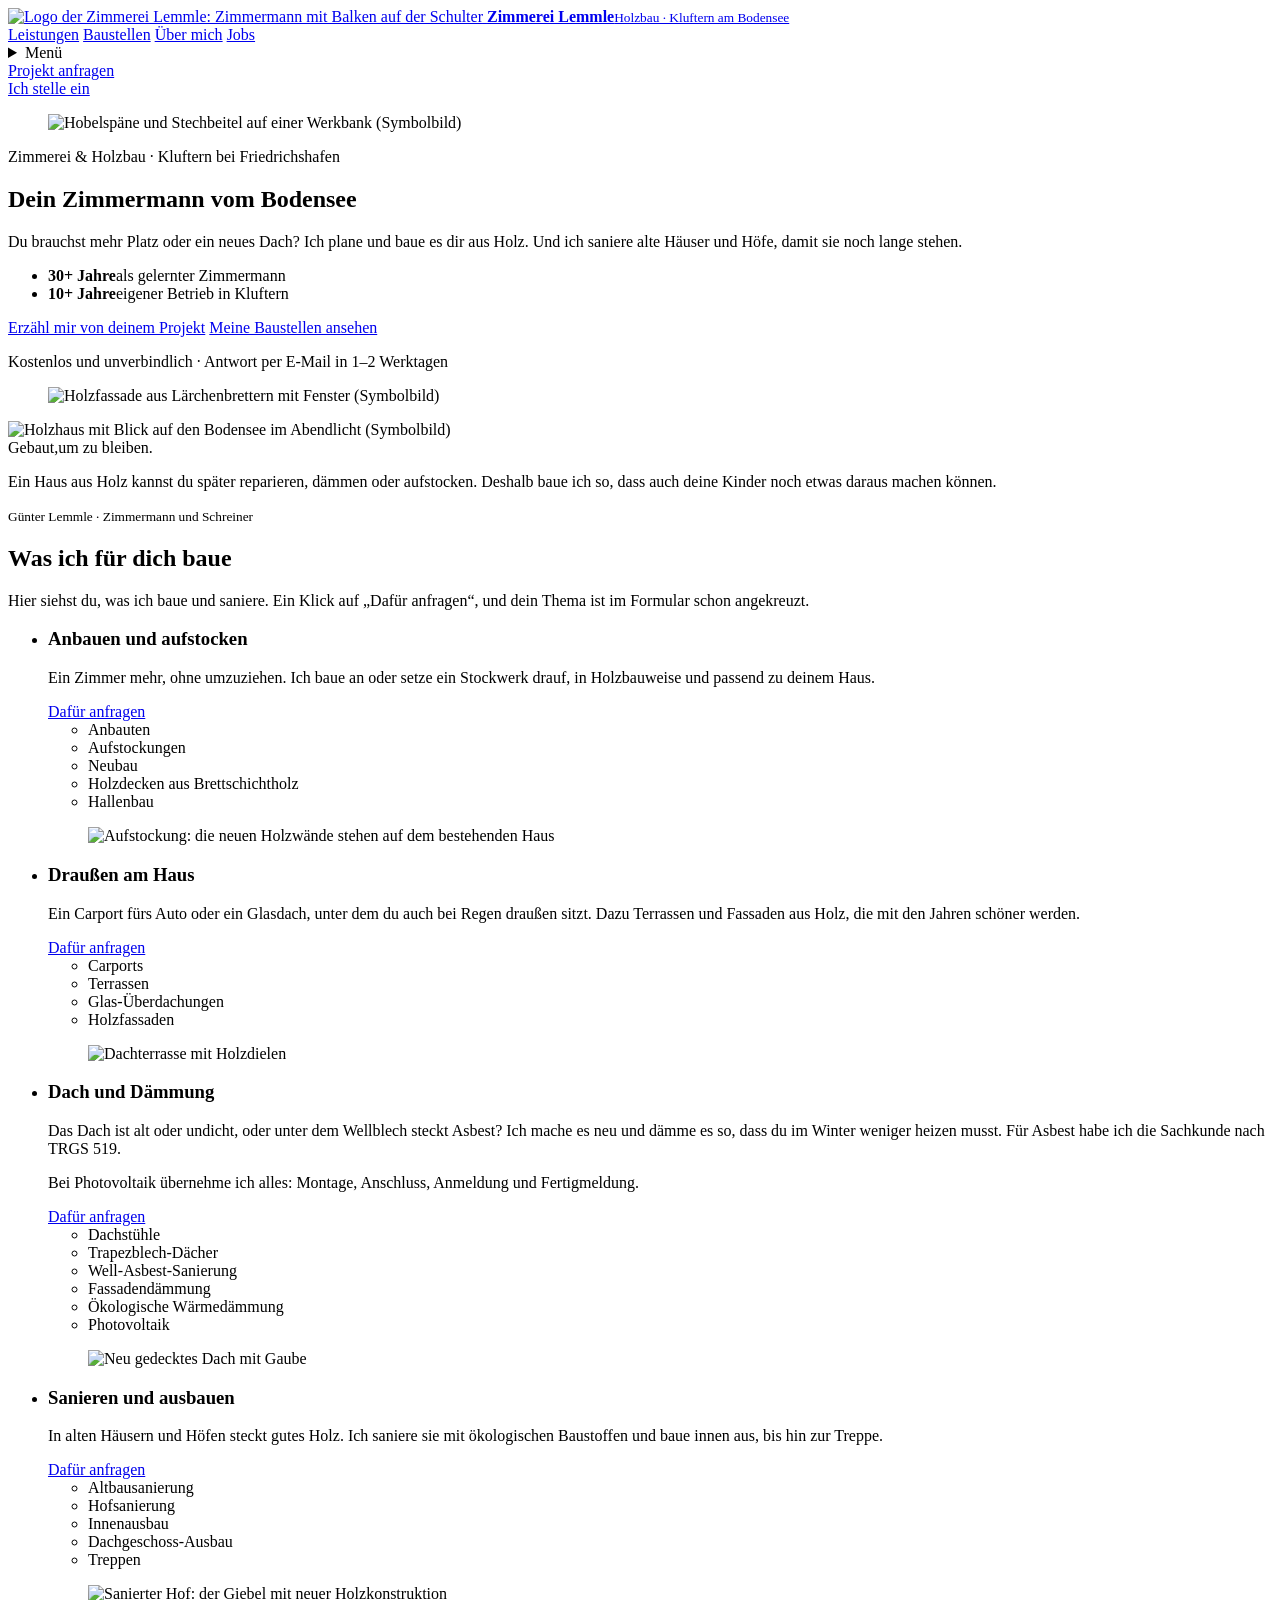
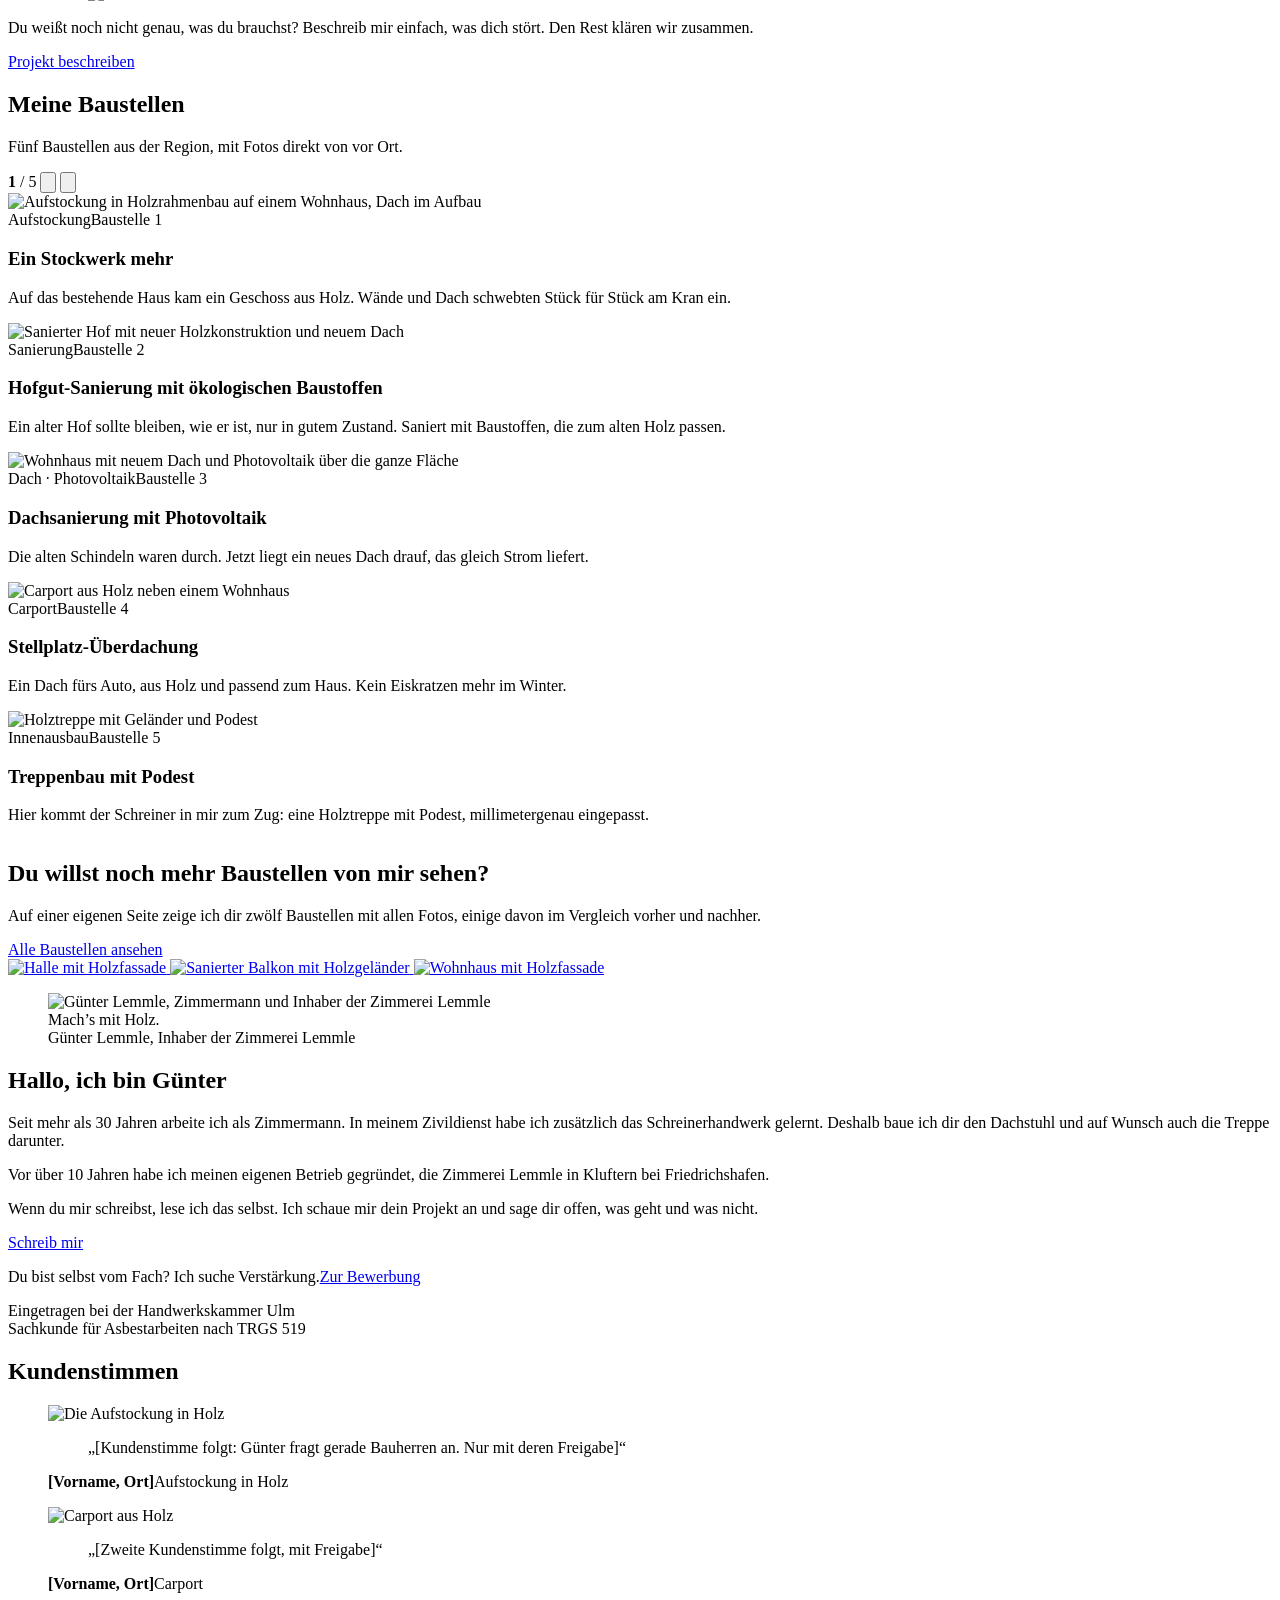
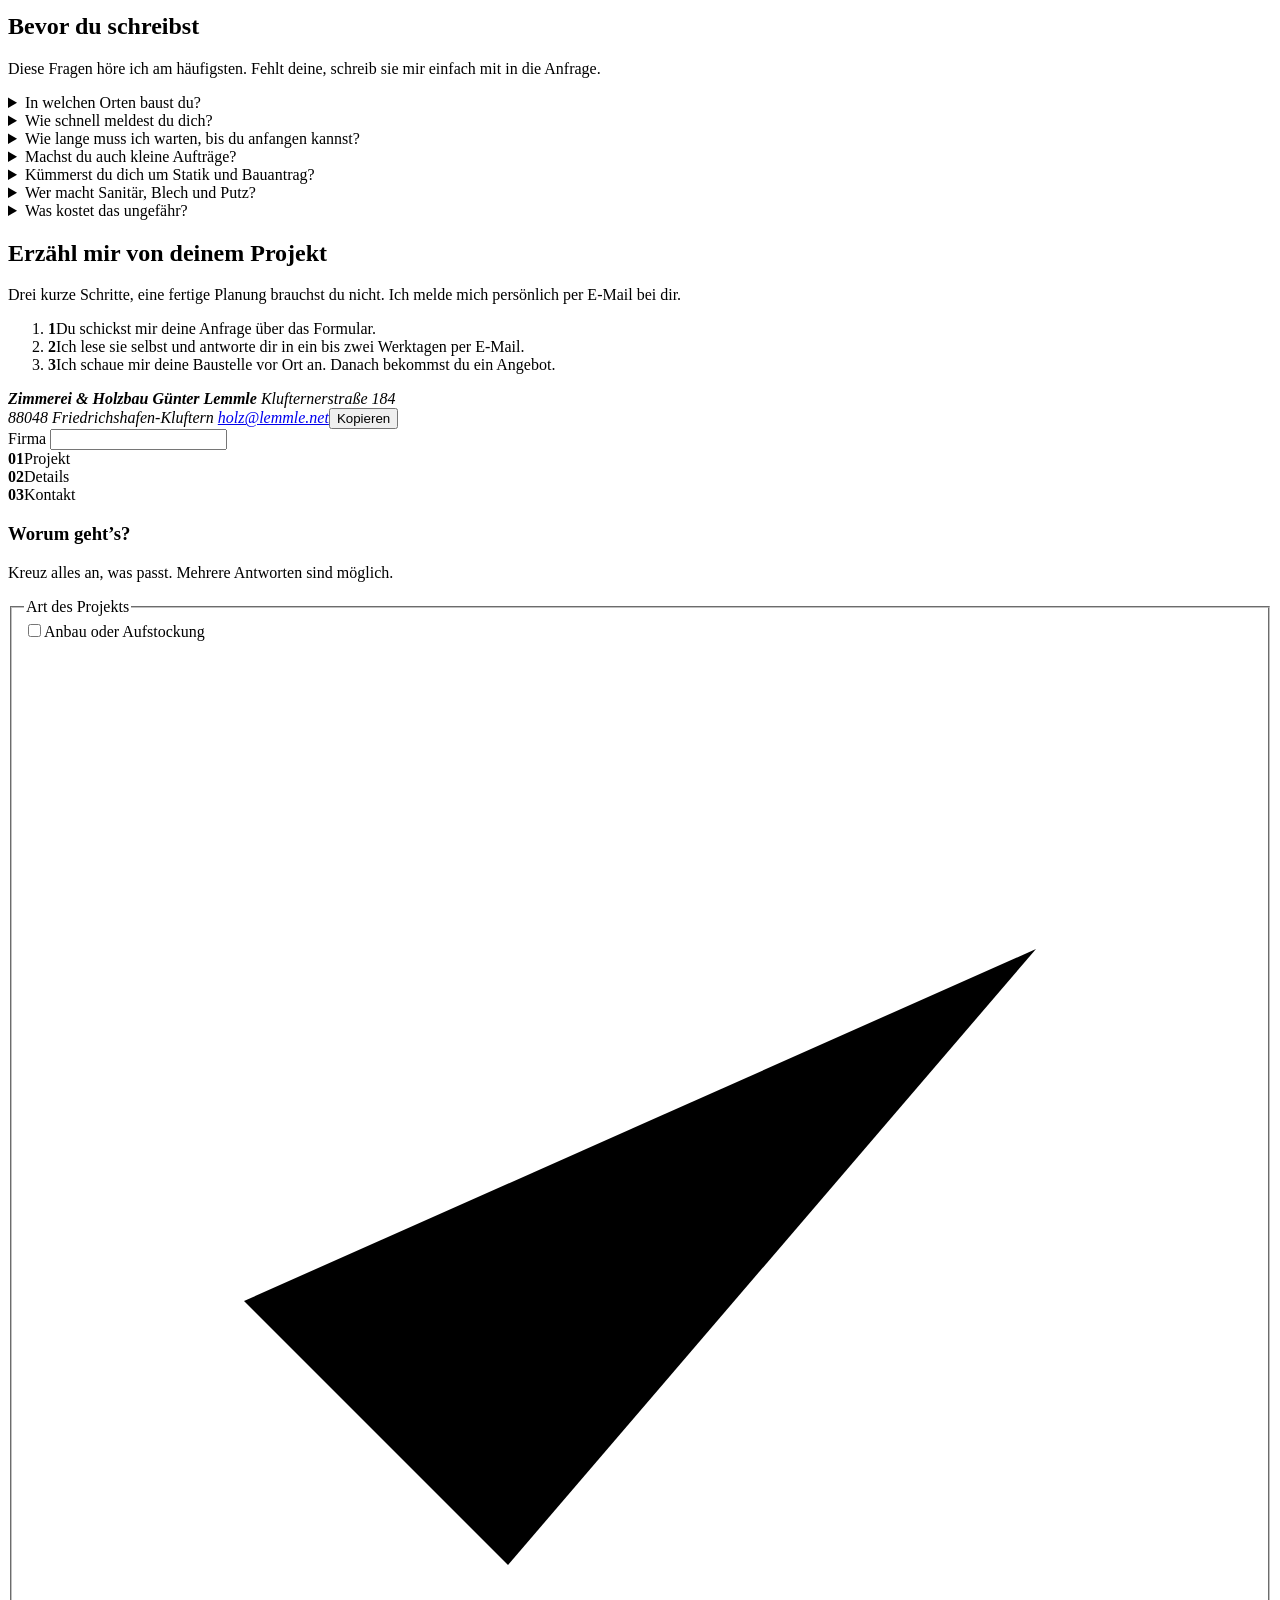
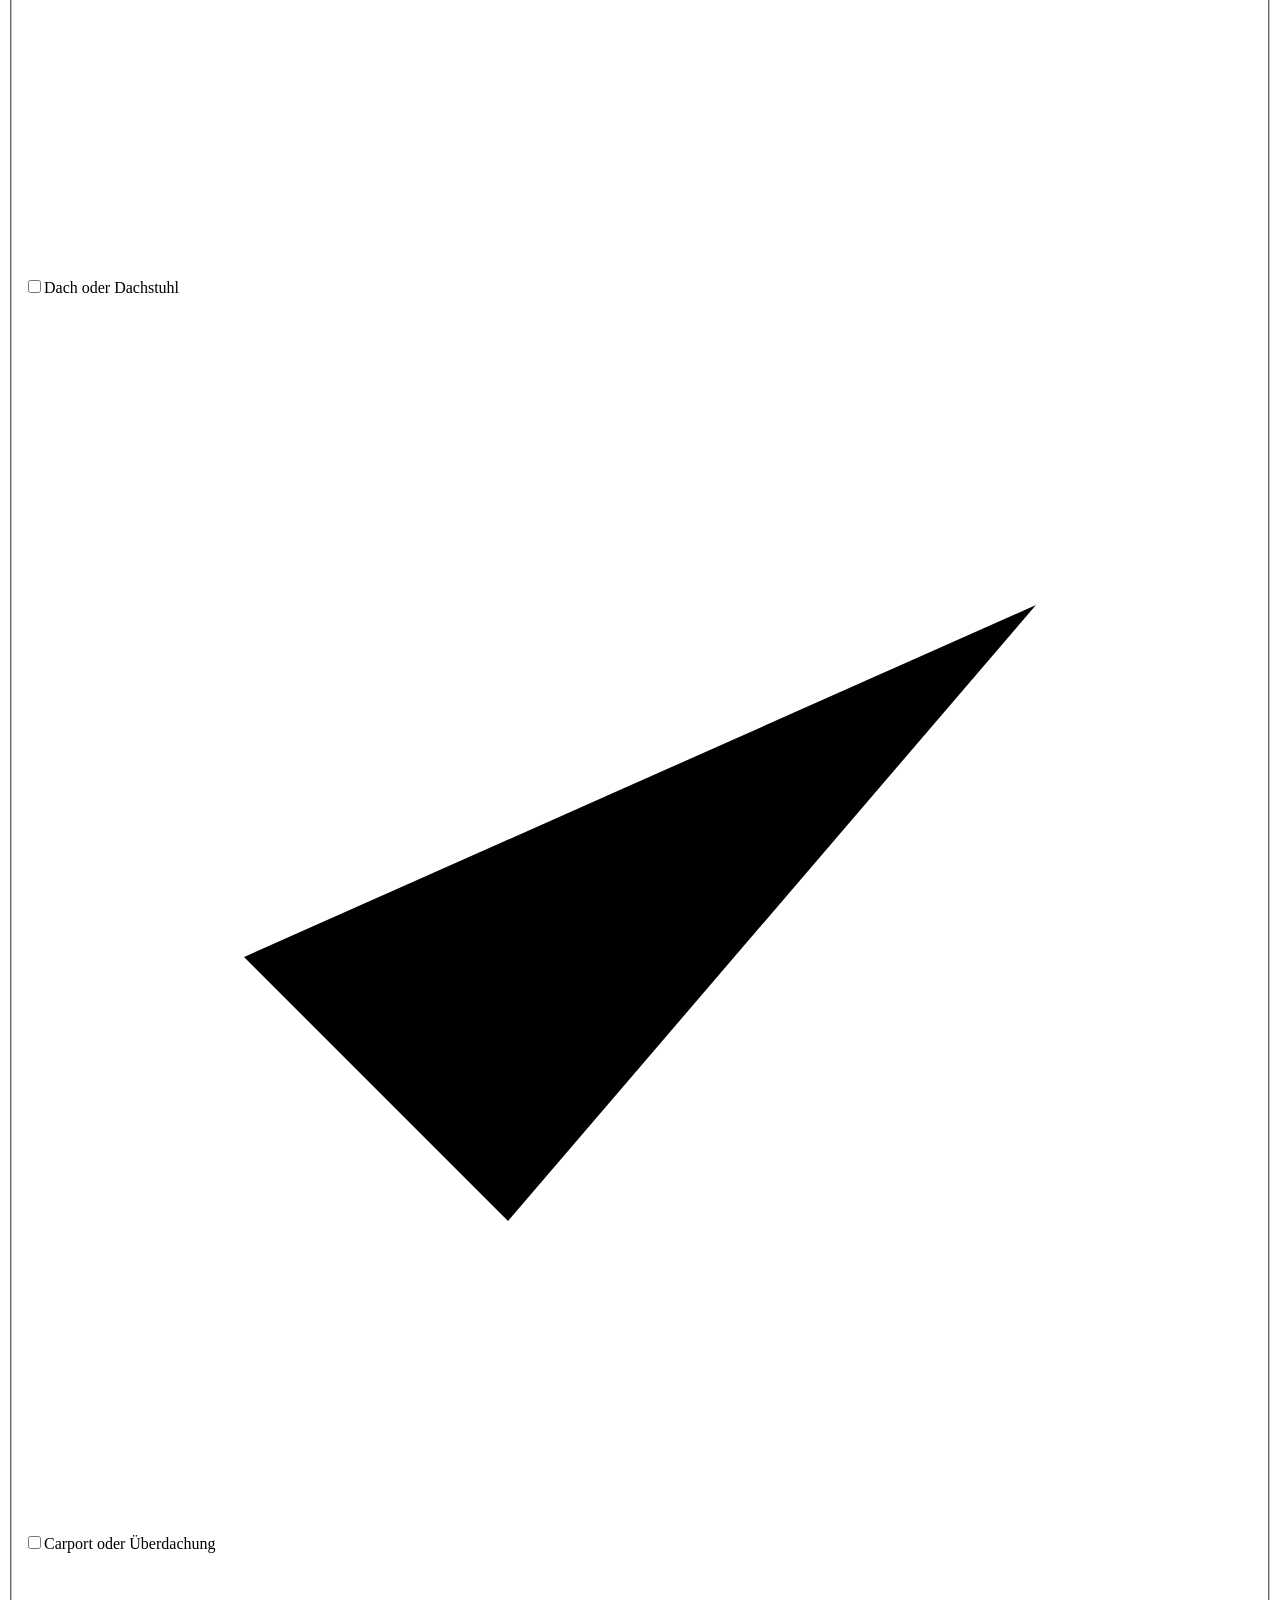
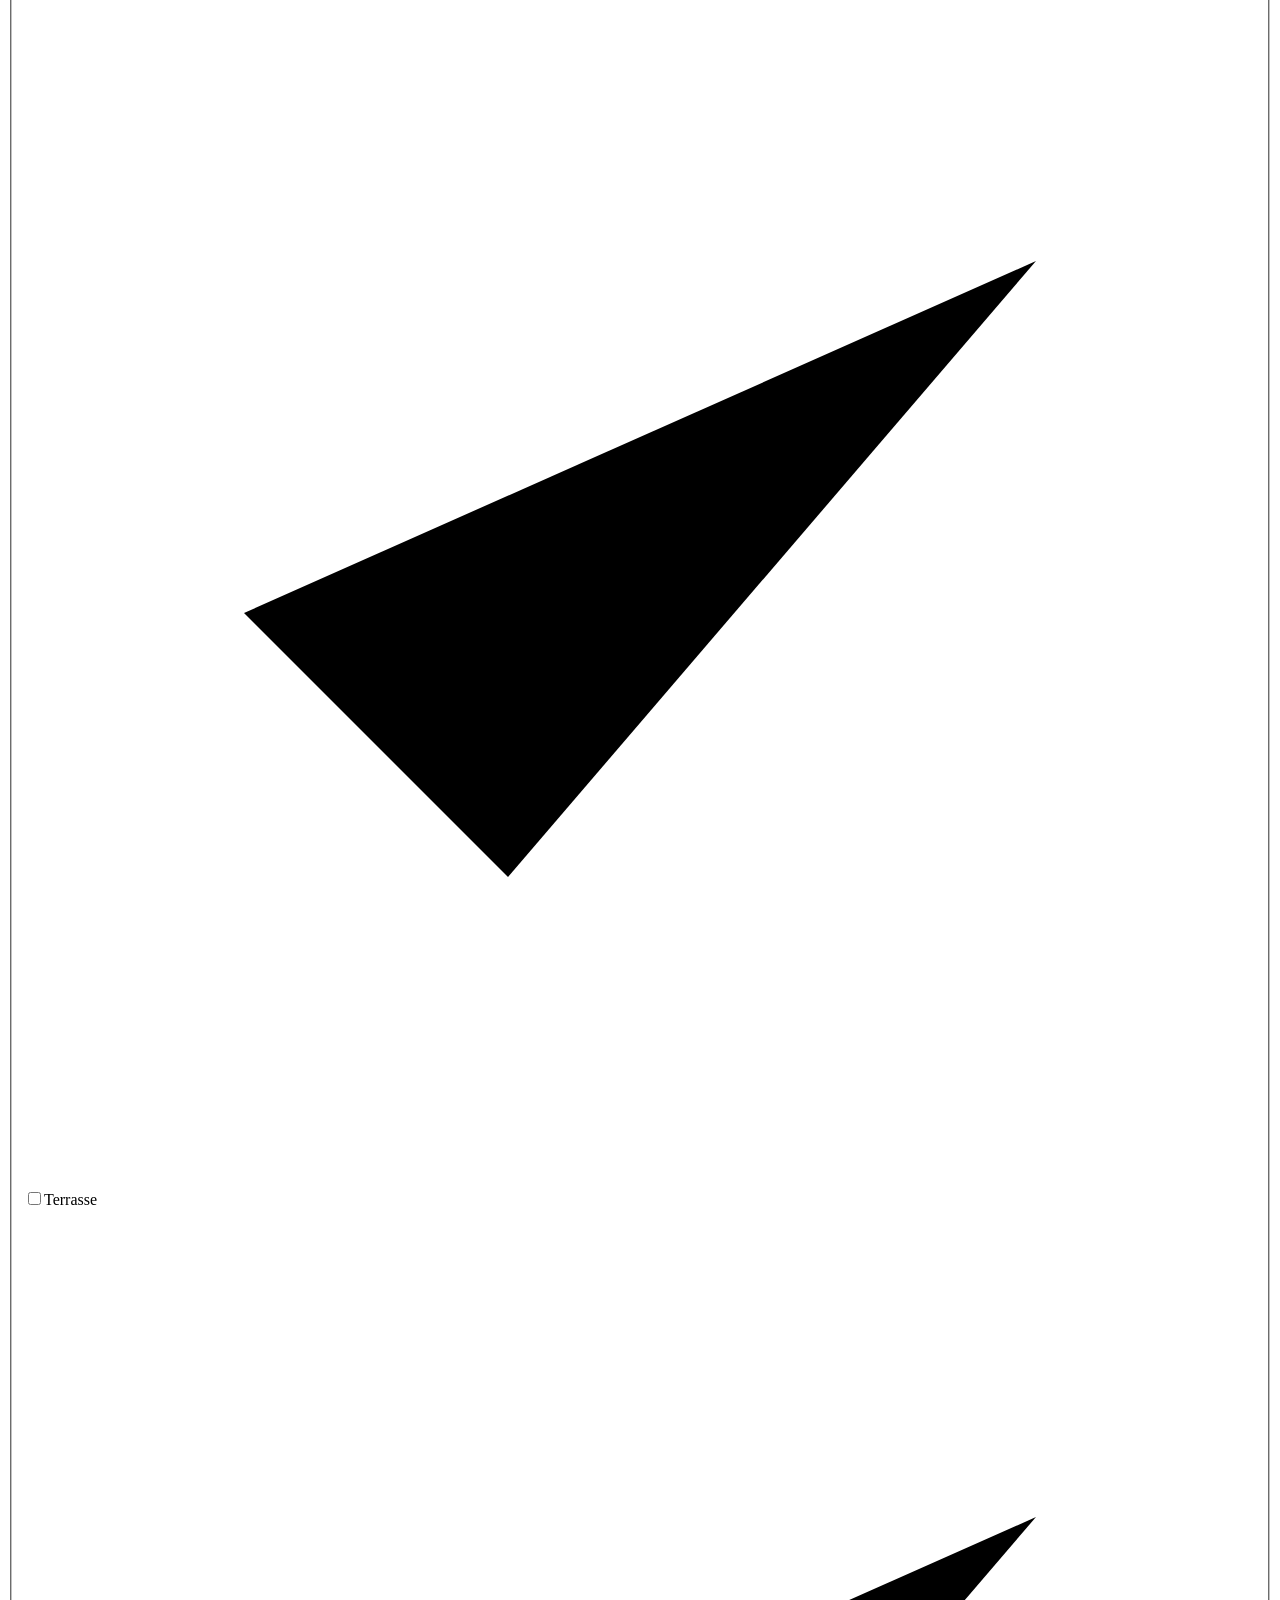
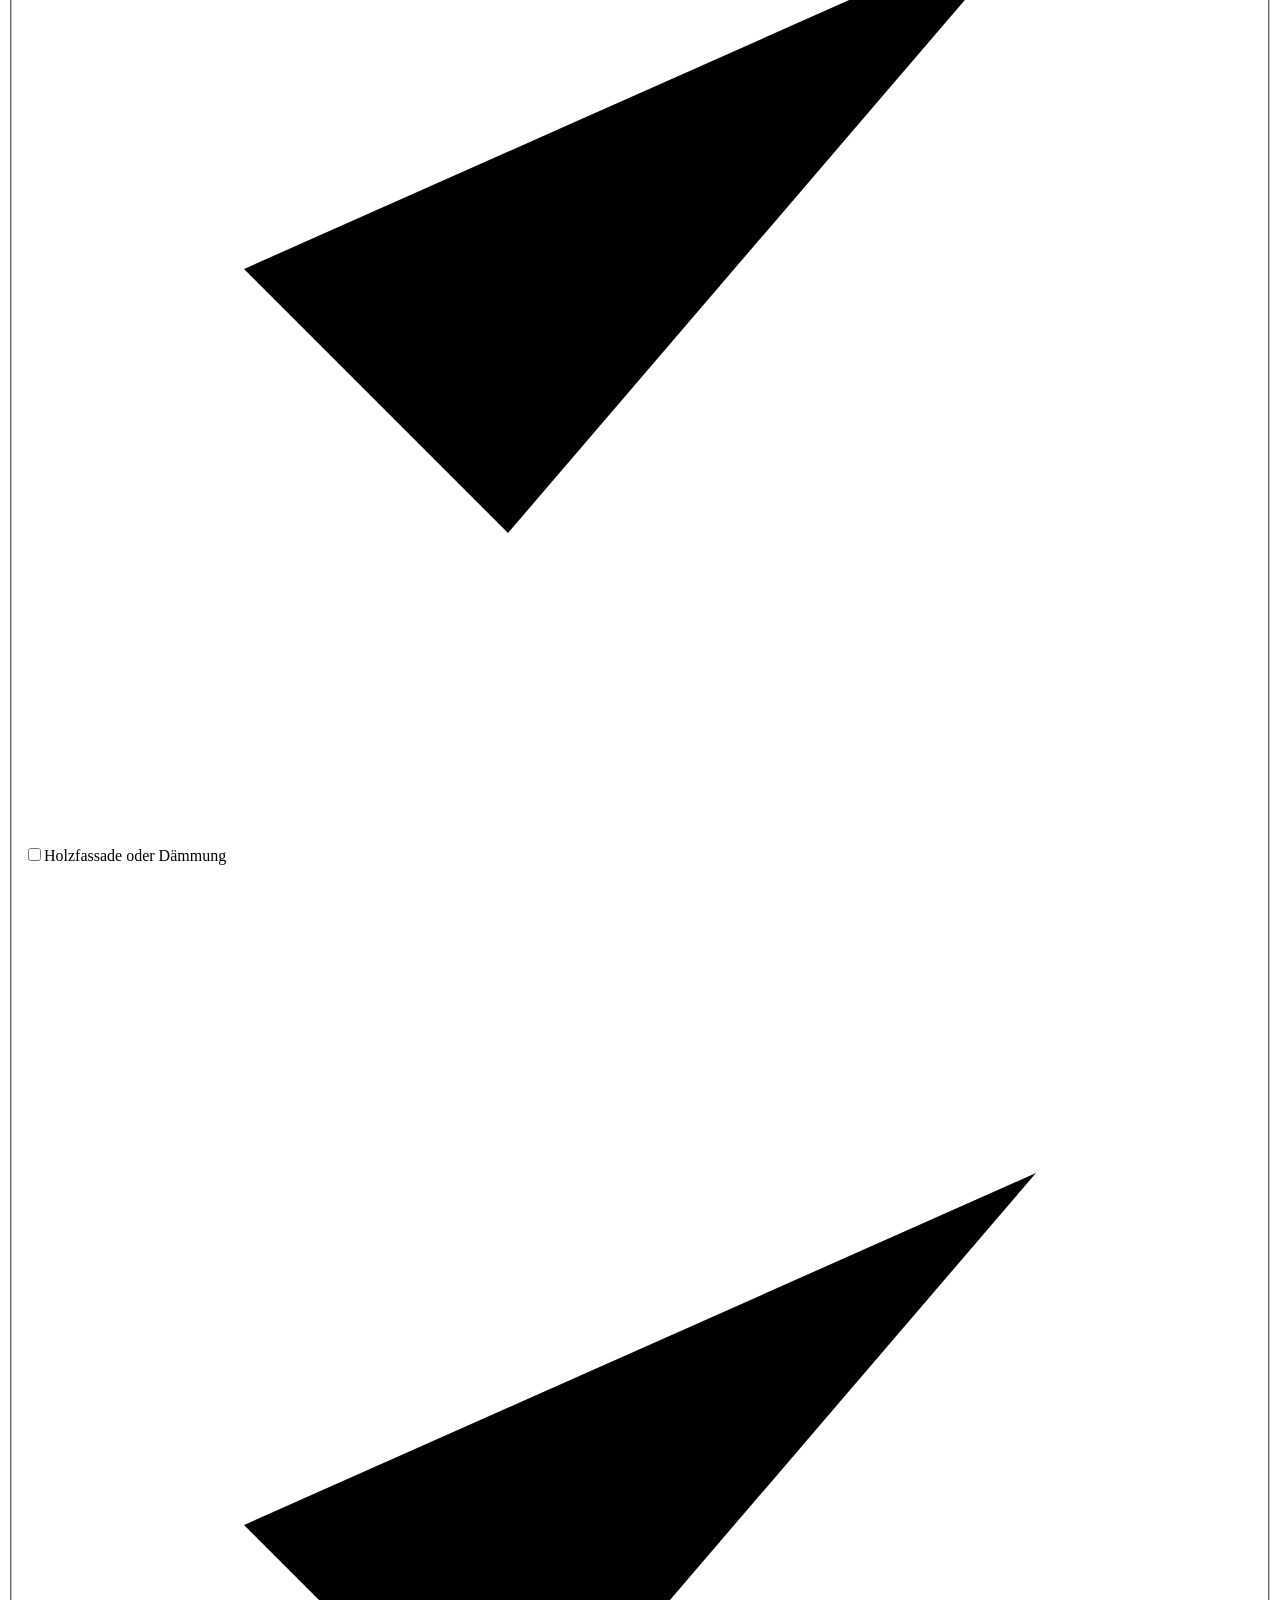
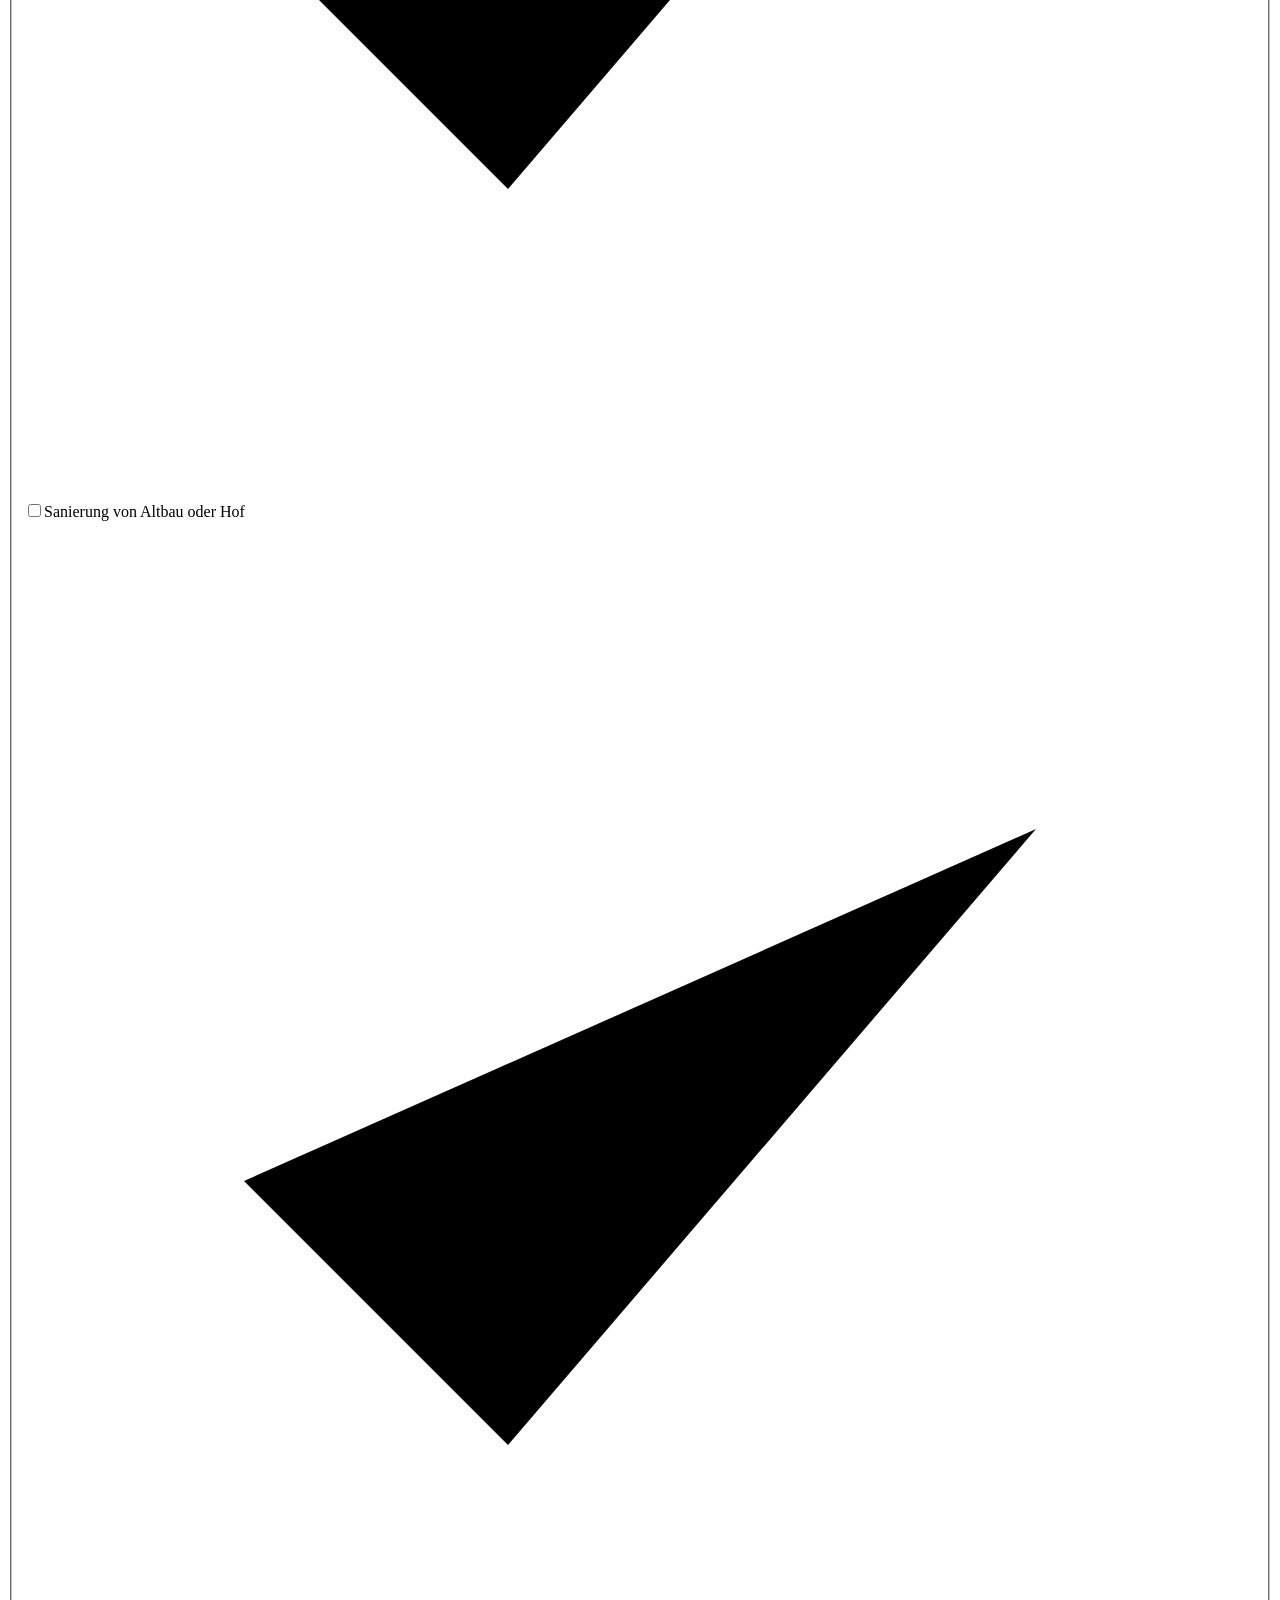
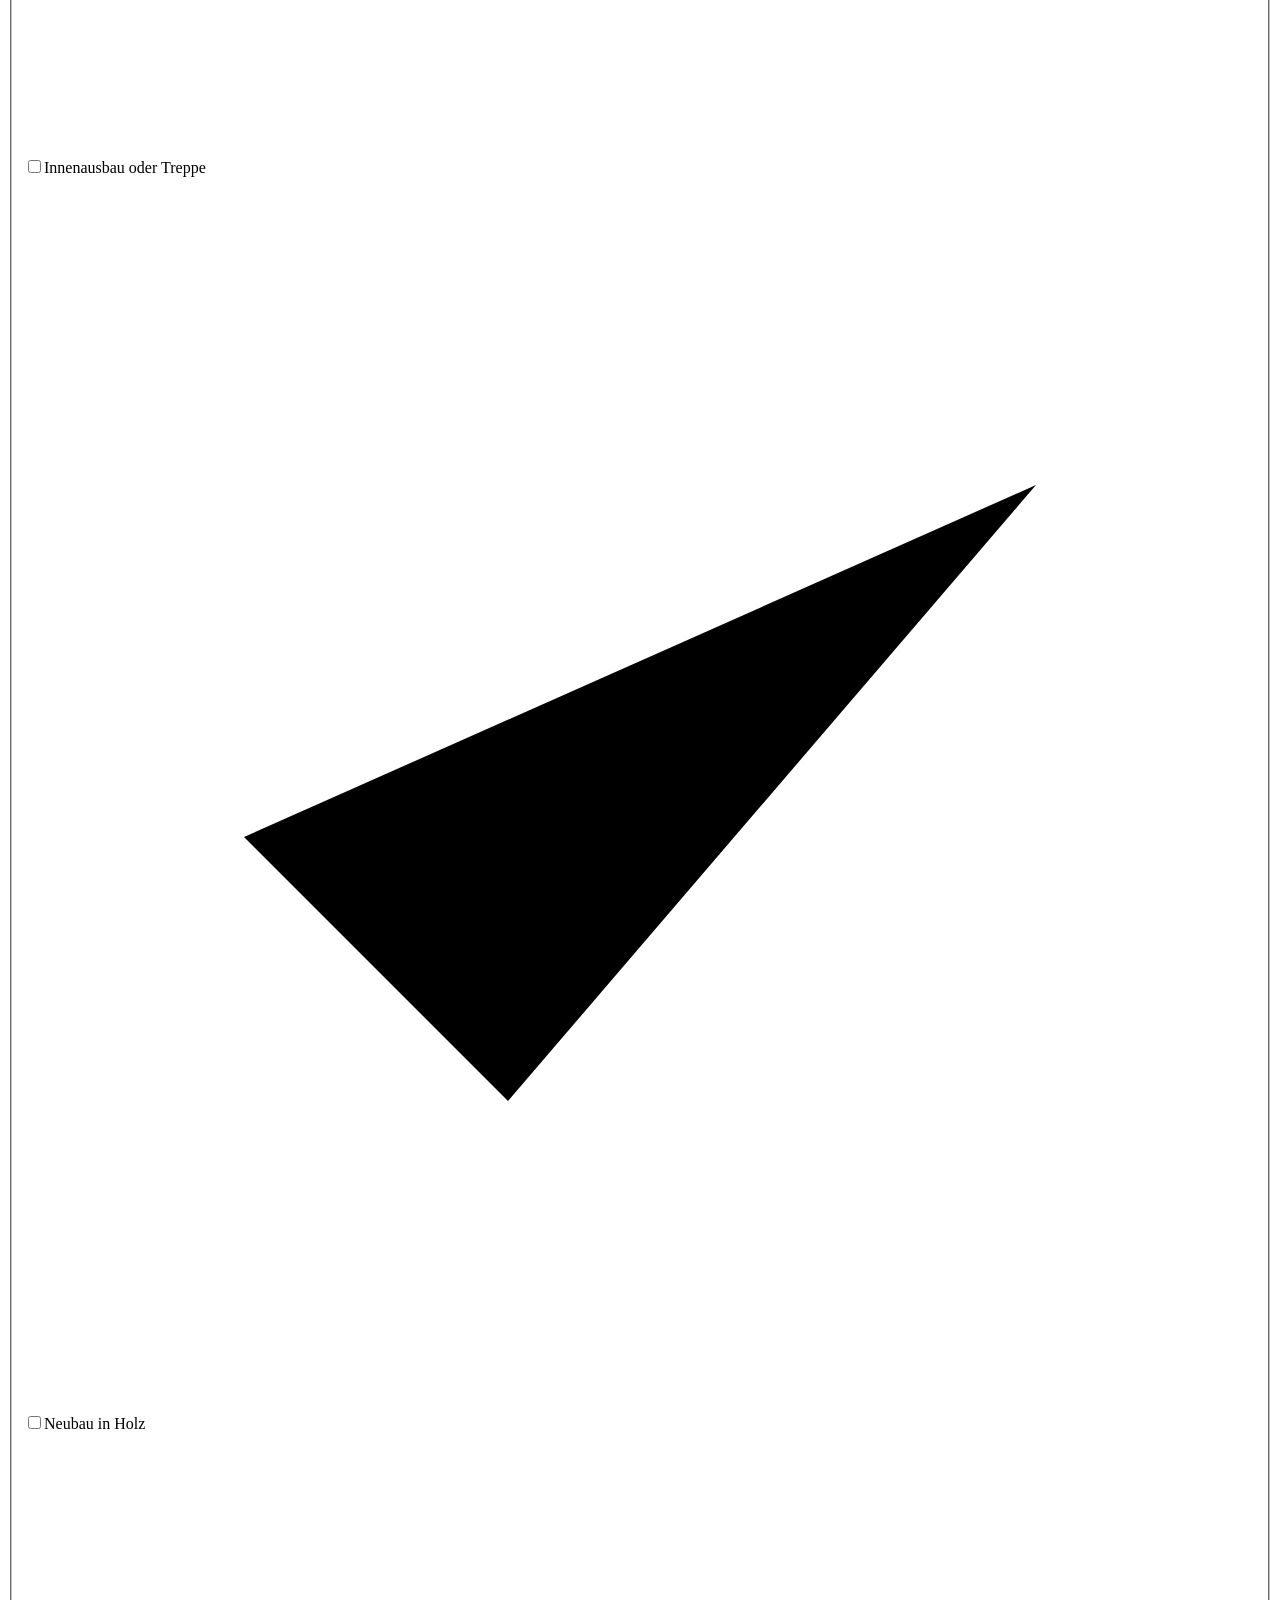
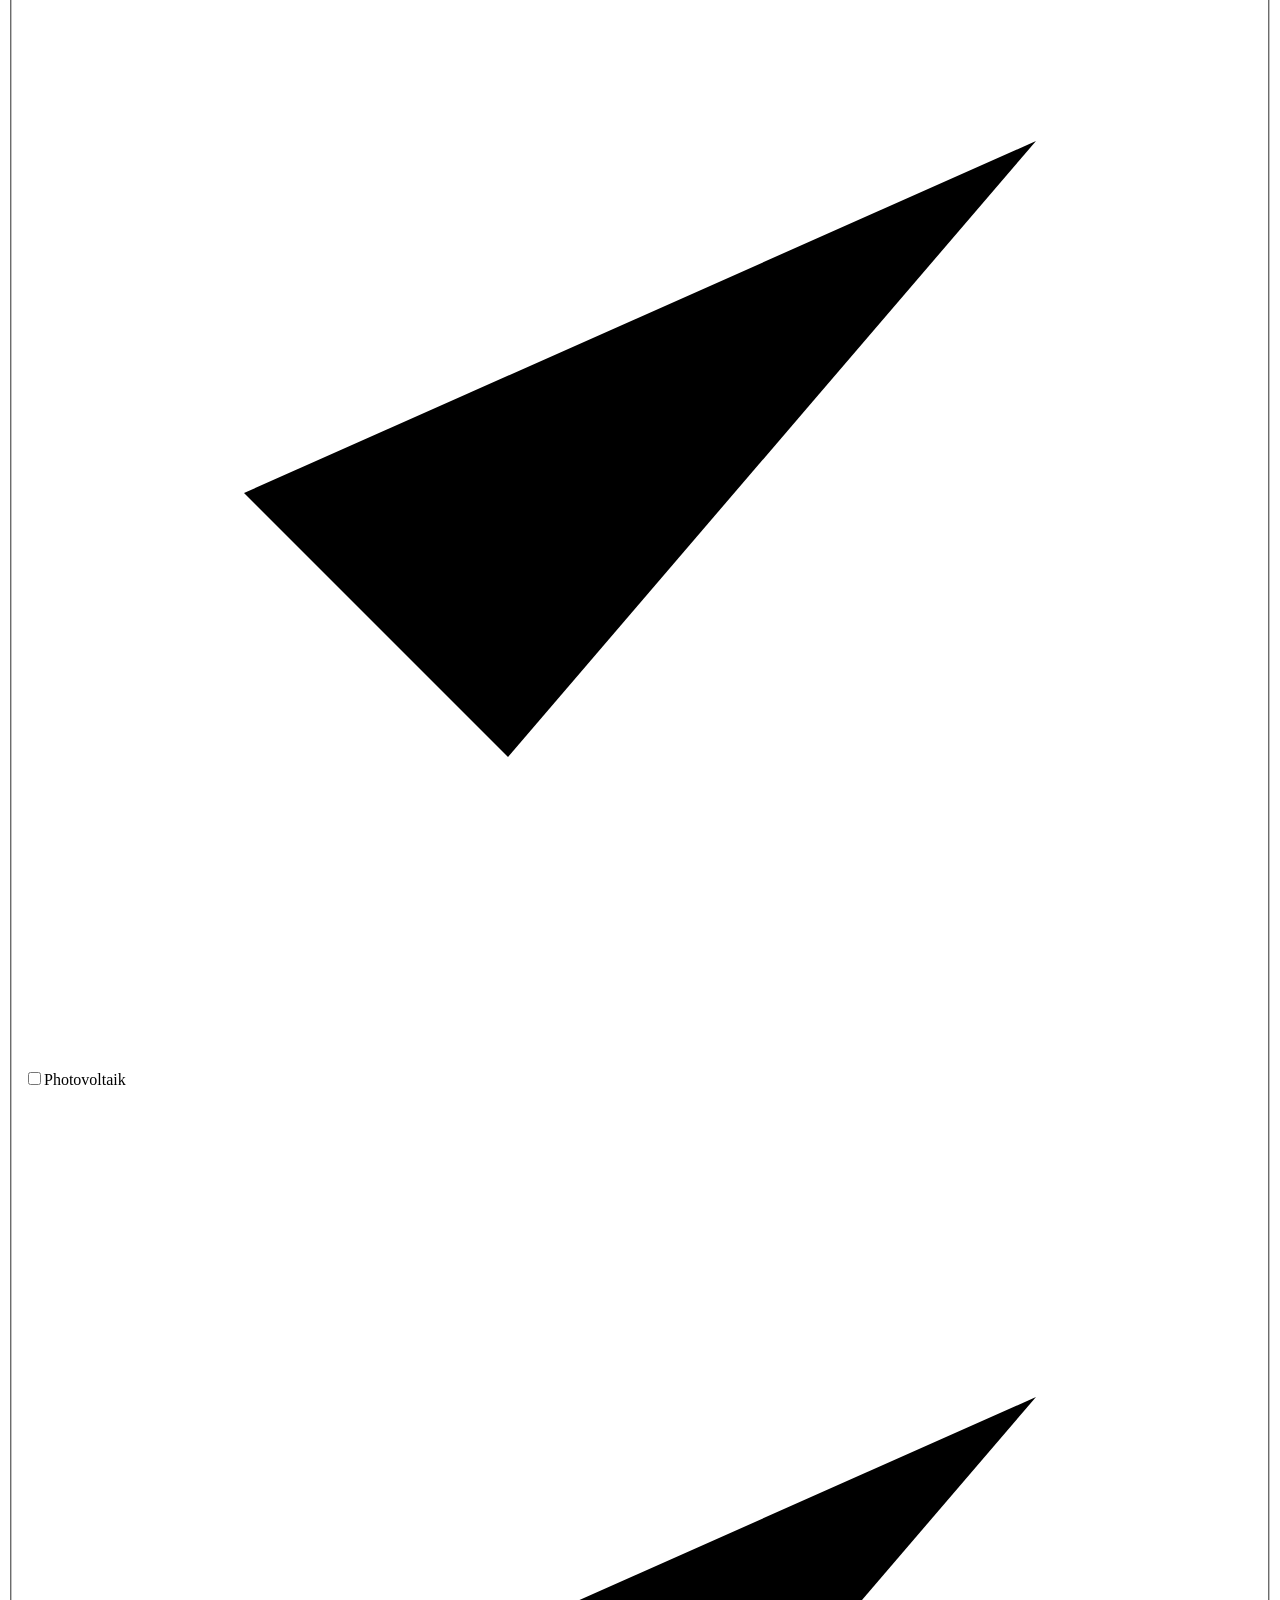
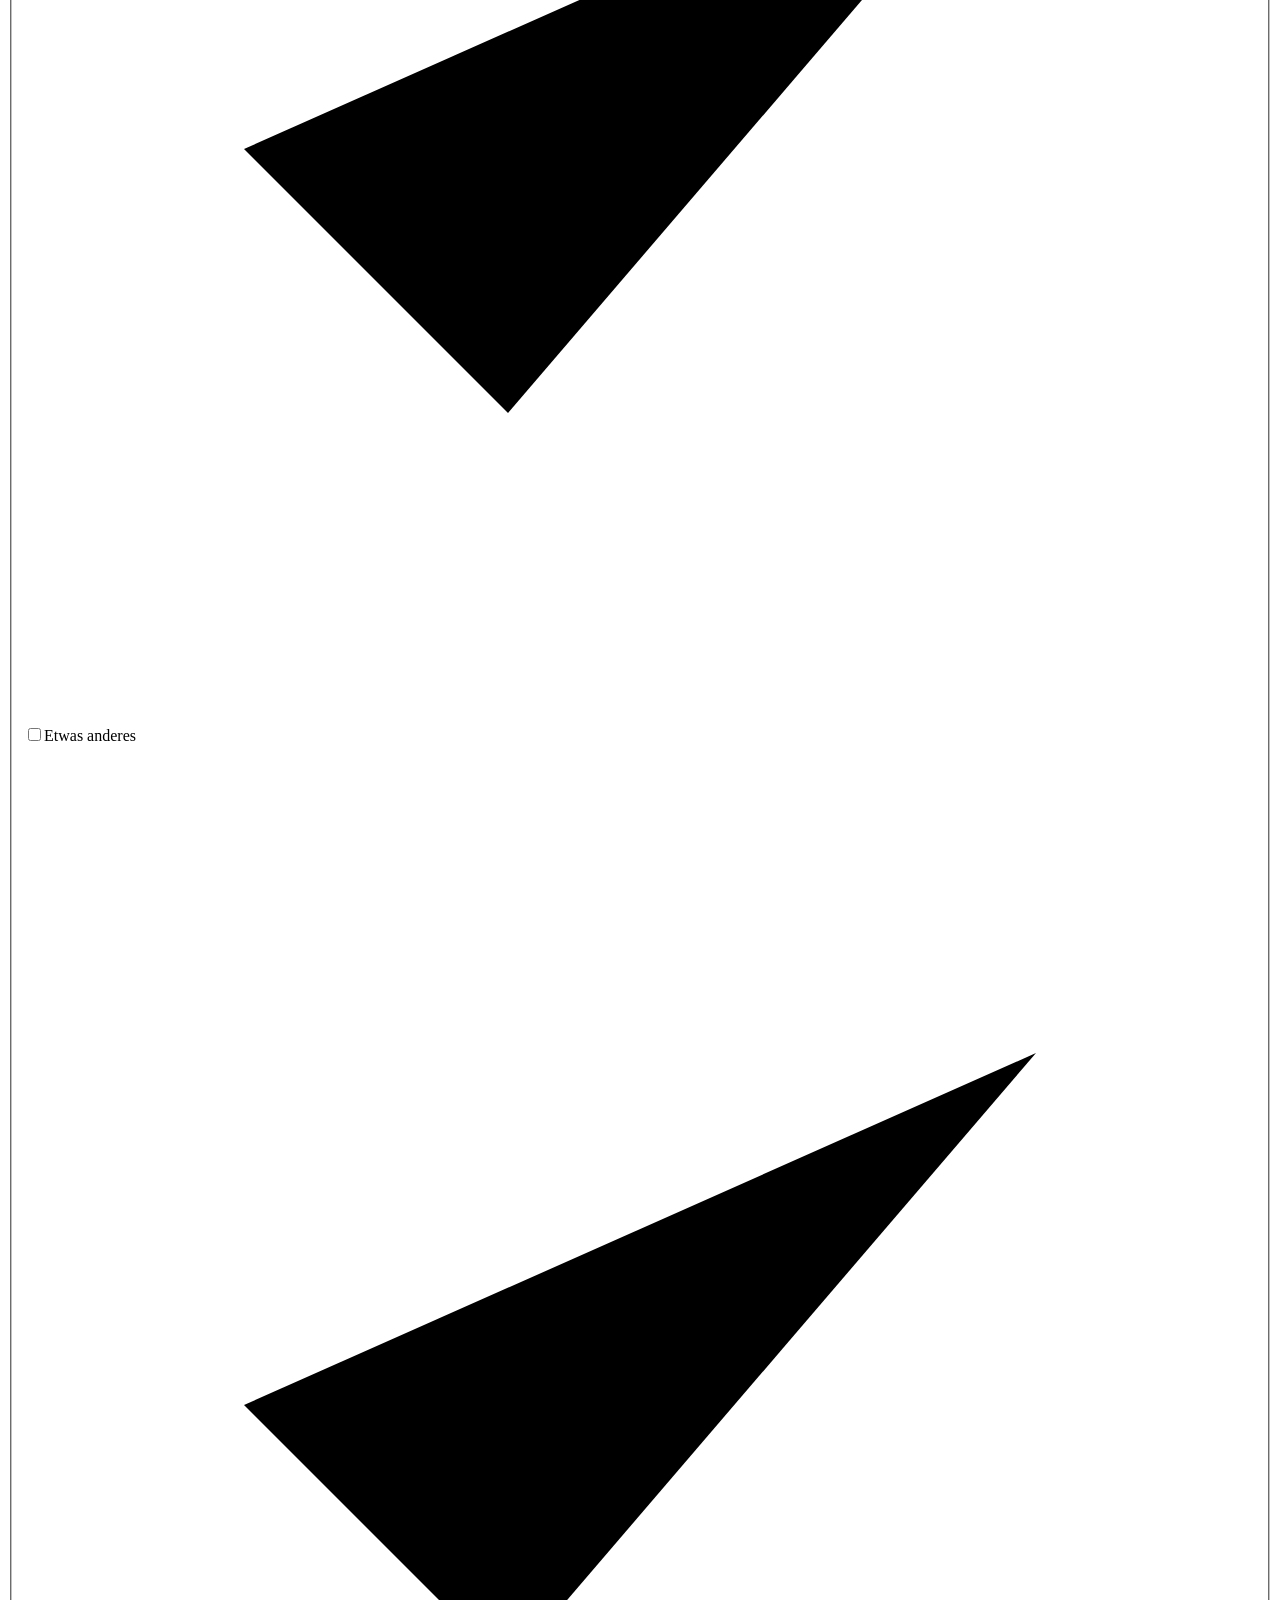
==== commit 724c4510: "Änderungen aus der Vorschau übernehmen: Handy-Menü, kürzere Scroll-Strecken, Hinweis nur dreimal Gün" ====
--- a/public/index.html
+++ b/public/index.html
@@ -3,6 +3,7 @@
 <meta name="description" content="Zimmerei & Holzbau Günter Lemmle in Kluftern bei Friedrichshafen: Anbauten, Aufstockungen, Dachstühle, Carports, Terrassen und Sanierungen aus Holz am Bodensee.">
 <link rel="preload" href="/fonts/archivo-latin-1.woff2" as="font" type="font/woff2" crossorigin>
 <link rel="stylesheet" href="/assets/style.css">
+<script src="/assets/menue.js" defer></script>
 <script src="/assets/start.js" defer></script>
 </head>
 <body>
@@ -17,6 +18,7 @@
       <a href="#baustellen">Baustellen</a>
       <a href="#guenter">Über mich</a>
       <a href="/jobs/">Jobs</a>
+      <details class="menue"><summary aria-label="Menü"><span class="mt">Menü</span><i class="mi" aria-hidden="true"></i></summary><div class="menue-liste"><a href="#leistungen">Leistungen</a><a href="#baustellen">Baustellen</a><a href="#guenter">Über mich</a><a href="/jobs/">Jobs</a></div></details>
       <a class="knopf knopf-laerche" href="#anfrage"><span class="kt"><span class="lang">Projekt </span>anfragen</span><span class="pfeil" aria-hidden="true"></span></a>
     </nav>
     <div class="einstell" id="einstell"><a href="/jobs/"><i aria-hidden="true"></i>Ich stelle ein</a></div>
@@ -42,10 +44,6 @@
             <a class="textlink" href="#baustellen">Meine Baustellen ansehen</a>
           </div>
           <p class="sicher">Kostenlos und unverbindlich · Antwort per E-Mail in 1–2 Werktagen</p>
-          <div class="schild">
-            <img src="/bilder/guenter-lemmle.jpg" alt="Günter Lemmle" width="56" height="56">
-            <div><b>Günter Lemmle</b><span>Bei mir sprichst du mit dem, der auch baut.</span></div>
-          </div>
         </div>
         <figure class="hero-bild rechts"><img src="/bilder/ki_holzfassade.jpg" alt="Holzfassade aus Lärchenbrettern mit Fenster (Symbolbild)" width="1400" height="1046" style="object-position:40% 50%"></figure>
       </div>
@@ -432,8 +430,8 @@
       <h2 id="h-impressum">Impressum</h2>
       <div class="impressum-raster">
         <p>Zimmerei &amp; Holzbau Günter Lemmle<br>Inhaber: Günter Lemmle<br>Klufternerstraße 184<br>88048 Friedrichshafen-Kluftern</p>
-        <p>Telefon: <span class="platzhalter">[Festnetznummer folgt]</span><br>E-Mail: holz@lemmle.net<br>Bürozeiten: Mo–Fr 7–12 und 13–17 Uhr<br><small>Am schnellsten erreichst du mich per E-Mail.</small></p>
-        <p>Berufsbezeichnung: Zimmermann<br>Zuständige Kammer: Handwerkskammer Ulm<br>USt-IdNr.: <span class="platzhalter">[aus altem Impressum übernehmen]</span></p>
+        <p>Telefon: 07544 913500<br>E-Mail: holz@lemmle.net<br>Bürozeiten: Mo–Fr 7–12 und 13–17 Uhr<br><small>Am schnellsten erreichst du mich per E-Mail.</small></p>
+        <p>Berufsbezeichnung: Zimmermann<br>Zuständige Kammer: Handwerkskammer Ulm<br>USt-IdNr.: DE288957706</p>
       </div>
     </section>
     <p class="symbolhinweis">Die drei großen Bilder oben auf der Startseite sind noch Symbolbilder. Alle anderen Fotos stammen von Günters Baustellen.</p>
